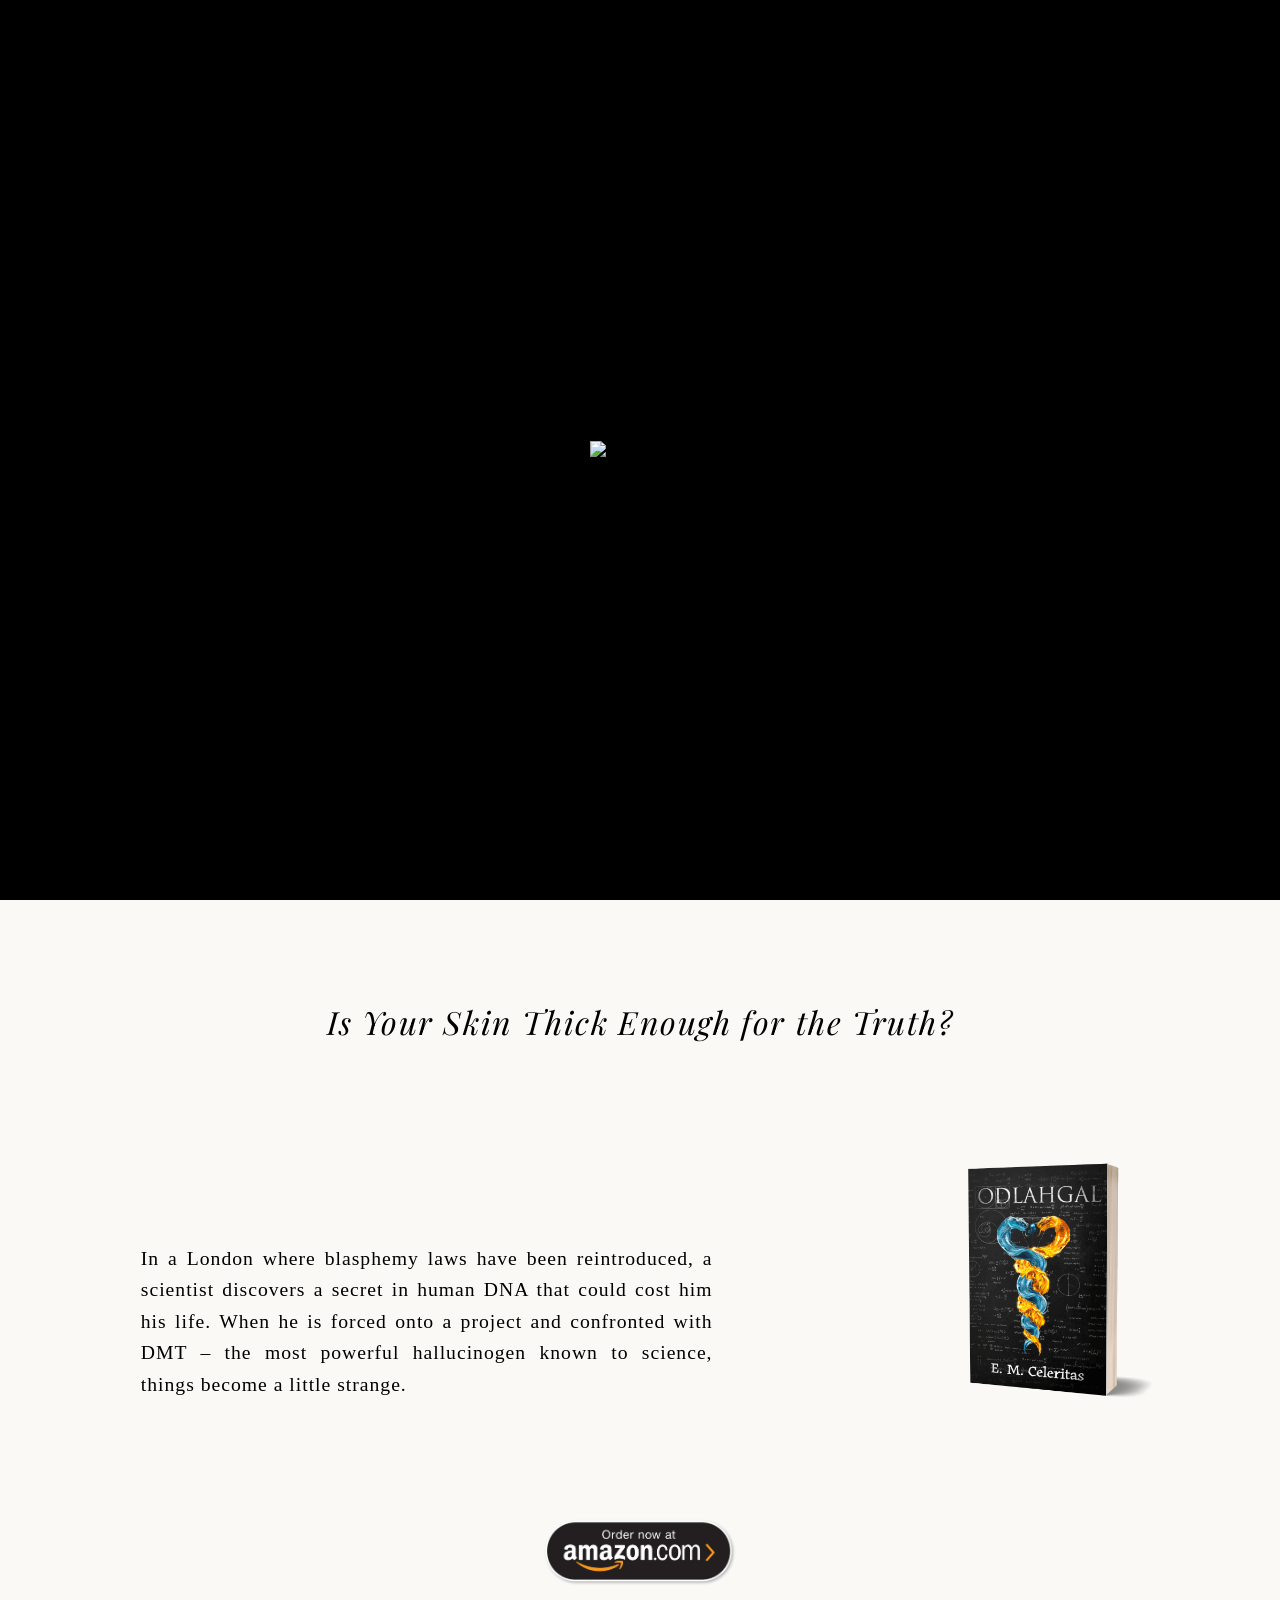
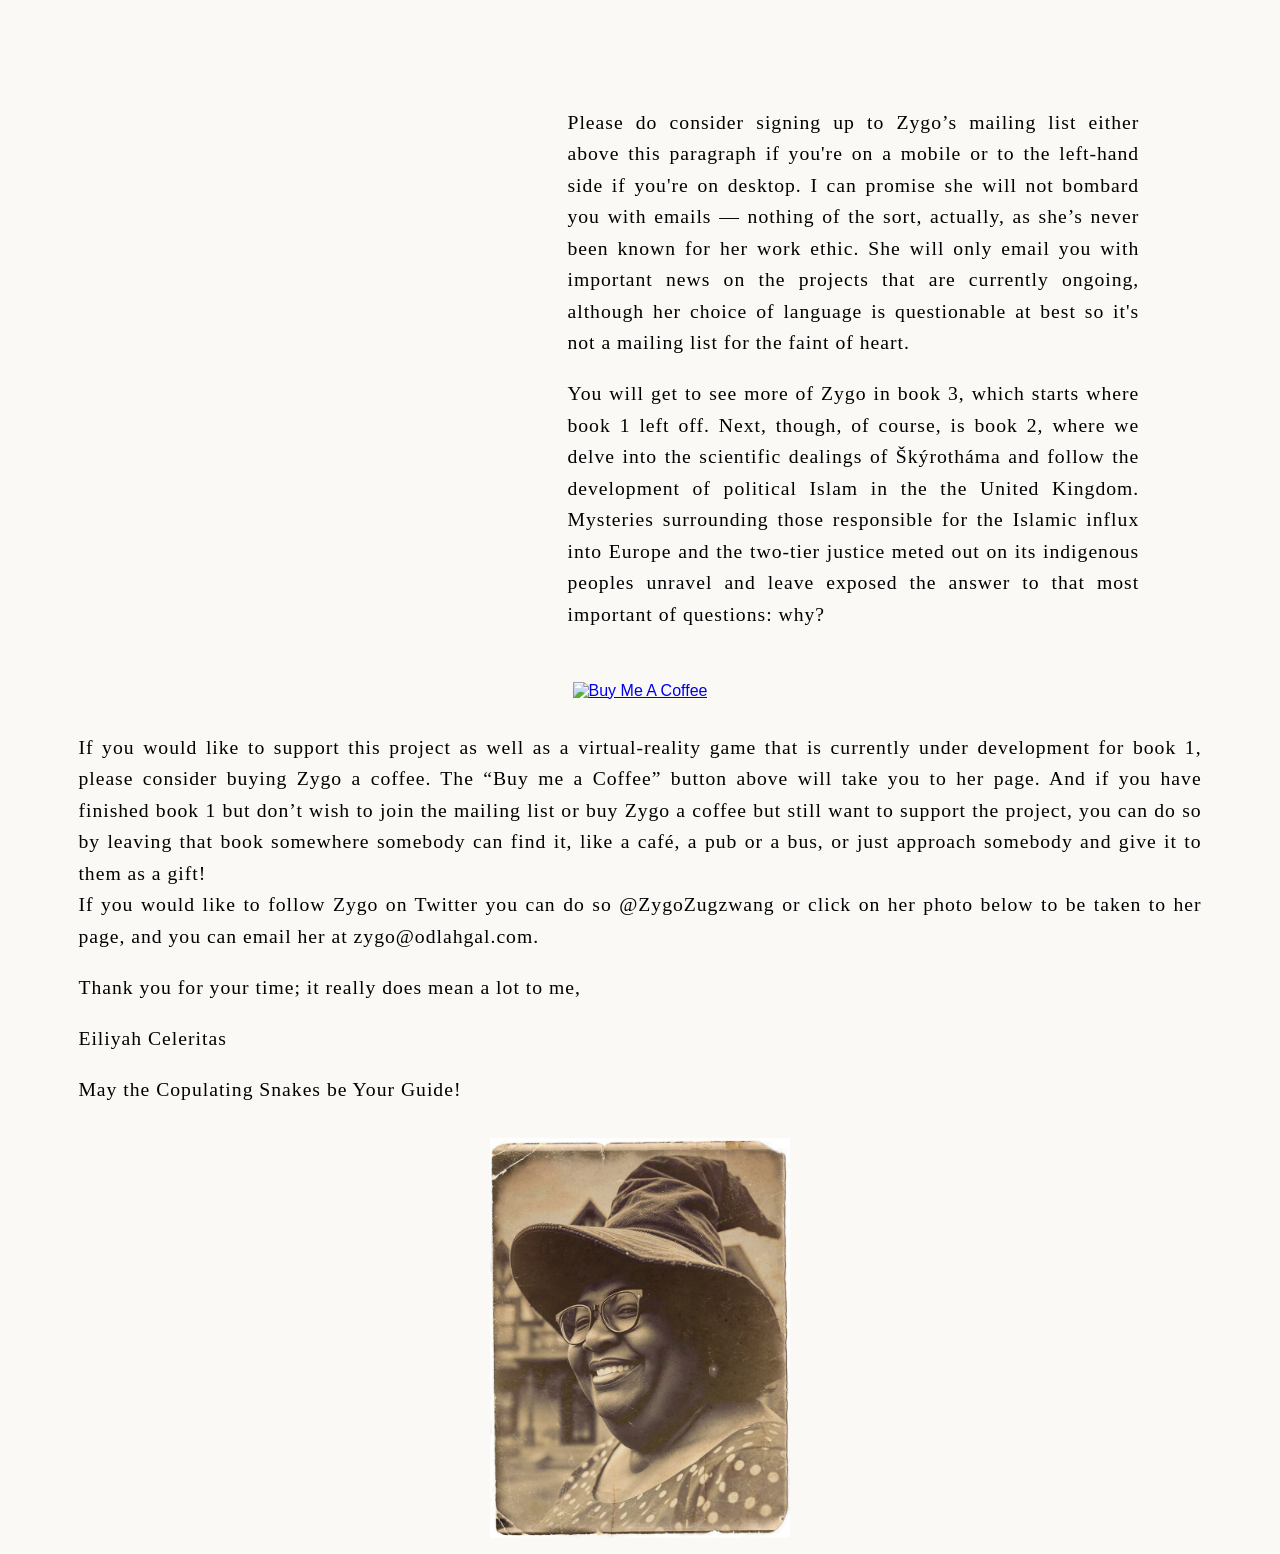
==== index.html @ 96e6cf15 "Update index.html" ====
<!DOCTYPE html>
<html lang="en">
<head>
  <meta charset="UTF-8" />
  <meta name="viewport" content="width=device-width, initial-scale=1.0" />
  <title>ODLAHGAL</title>
  <link rel="stylesheet" href="styles.css" />
  <link href="https://fonts.googleapis.com/css2?family=Playfair+Display:ital,wght@0,400;1,400&display=swap" rel="stylesheet">
  <!-- MailerLite Universal -->
<script>
    (function(w,d,e,u,f,l,n){w[f]=w[f]||function(){(w[f].q=w[f].q||[])
    .push(arguments);},l=d.createElement(e),l.async=1,l.src=u,
    n=d.getElementsByTagName(e)[0],n.parentNode.insertBefore(l,n);})
    (window,document,'script','https://assets.mailerlite.com/js/universal.js','ml');
    ml('account', '1563091');
</script>
<!-- End MailerLite Universal -->
</head>
<body>

  <!-- Book Cover Section -->
  <header class="book-cover-section">
    <img src="images/image1.png" class="book-cover" alt="Book Cover" />
  </header>

  <!-- Main Background Area -->
  <section class="main-background">

    <!-- Title -->
    <p class="section-title animate-top">Is Your Skin Thick Enough for the Truth?</p>

    <!-- Synopsis Section -->
    <div class="synopsis-section">
      <div class="synopsis-text animate-left">
        <p>In a London where blasphemy laws have been reintroduced, a scientist discovers a secret in human DNA that could cost him his life.
        When he is forced onto a project and confronted with DMT – the most powerful hallucinogen known to science, things become a little strange.</p>
      </div>

      <div class="synopsis-image animate-right">
        
          <img src="images/image2.png" alt="Supporting Image" />
       
      </div>
    </div>

    <div class="amazon">
        <a href="https://www.amazon.com/ODLAHGAL-Miss-Eiliyah-Maya-Celeritas/dp/106825470X/ref=sr_1_1?crid=2O4GK3ED2YPE4&dib=eyJ2IjoiMSJ9.LcYxb225gB4lOIDNDDFMxw.rrbngpw0Xexbm8KsTI7rAGvKppj5Na1hDKJwNu_OVZ0&dib_tag=se&keywords=Odlahgal&qid=1749382900&sprefix=odlahgal%2Caps%2C169&sr=8-1" target="_blank" rel="noopener noreferrer">
          <img src="images/amazon.png" alt="Supporting Image" />
        </a>
      </div>
    </div>

    <!-- Mailing List Section -->
    <div class="mailing-list-section">
      <div class="mailing-list-form animate-left">
        <div class="ml-wrapper">
          <div class="ml-embedded" data-form="tNunIt"></div>
        </div>
      </div>

      <div class="mailing-list-text animate-right">
        <p>Please do consider signing up to Zygo’s mailing list either above this paragraph if you're on a mobile or to the left-hand side if you're on desktop. I can promise she will not bombard you with emails — nothing of the sort, actually, as she’s never been known for her work ethic. She will only email you with important news on the projects that are currently ongoing, although her choice of language is questionable at best so it's not a mailing list for the faint of heart.</p>

        <p>You will get to see more of Zygo in book 3, which starts where book 1 left off. Next, though, of course, is book 2, where we delve into the scientific dealings of Škýrotháma and follow the development of political Islam in the the United Kingdom. Mysteries surrounding those responsible for the Islamic influx into Europe and the two-tier justice meted out on its indigenous peoples unravel and leave exposed the answer to that most important of questions: why?</p>
      </div>
    </div>

    <!-- Buy Me a Coffee Button -->
    <div class="bmc-button-container">
      <a href="https://www.buymeacoffee.com/Zygo.Zugzwang" target="_blank">
        <img
          src="https://cdn.buymeacoffee.com/buttons/v2/default-yellow.png"
          alt="Buy Me A Coffee"
          class="bmc-button"
        />
      </a>
    </div>

    <!-- Closing Speech -->
    <div class="closing-speech">
      <p>If you would like to support this project as well as a virtual-reality game that is currently under development for book 1, please consider buying Zygo a coffee. The “Buy me a Coffee” button above will take you to her page. And if you have finished book 1 but don’t wish to join the mailing list or buy Zygo a coffee but still want to support the project, you can do so by leaving that book somewhere somebody can find it, like a café, a pub or a bus, or just approach somebody and give it to them as a gift! <br>If you would like to follow Zygo on Twitter you can do so @ZygoZugzwang or click on her photo below to be taken to her page, and you can email her at zygo@odlahgal.com.</p>

      <p>Thank you for your time; it really does mean a lot to me,</p>

      <p>Eiliyah Celeritas</p>
      

      <p>May the Copulating Snakes be Your Guide!</p>
    </div>

    <!-- Twitter Image -->
    <div class="x-image animate-right">
      <a href="https://x.com/ZygoZugzwang" target="_blank" rel="noopener noreferrer">
        <img src="images/image4.jpg" alt="Zygo on Twitter" />
      </a>
    </div>

  </section>

  <script src="script.js"></script>
</body>
</html>
---- styles.css ----
/* === Base Reset and Layout Fixes === */
html, body {
  margin: 0;
  padding: 0;
  font-family: sans-serif;
  overflow-x: hidden;
  box-sizing: border-box;
}

*, *::before, *::after {
  box-sizing: inherit;
}

p {
  overflow-wrap: break-word;
  word-wrap: break-word;
}

/* === Book Cover Section === */
.book-cover-section {
  background-color: black;
  display: flex;
  justify-content: center;
  align-items: center;
  height: 100vh;
}

.book-cover {
  max-width: 100%;
  max-height: 100%;
  width: auto;
  height: auto;
}

/* === Main Background === */
.main-background {
  background-color: #FAF9F6;
  color: black;
  padding: 1rem;
}

/* === Section Title === */
.section-title {
  text-align: center;
  font-size: 2rem;
  margin-bottom: 2rem;
  font-family: 'Playfair Display', serif;
  font-style: italic;
  opacity: 0;
  transform: translateY(-40px);
  transition: all 0.8s ease-out;
}

/* === Synopsis Section === */
.synopsis-section {
  display: flex;
  flex-direction: column;
  gap: 1rem;
  font-family: "Baskerville", "Baskerville Old Face", serif;
}

.synopsis-text,
.synopsis-image {
  width: 100%;
  opacity: 0;
  transition: all 0.8s ease-out;
}

.synopsis-image img {
  width: 100%;
  height: auto;
  object-fit: contain;
  display: block;
  margin-bottom: 5rem;
}

@keyframes subtle-swell {
  0% { transform: scale(1); }
  50% { transform: scale(1.2); }
  100% { transform: scale(1); }
}

.amazon a img {
  display: block;
  margin: 0 auto;
  max-width: 200px;
  width: 100%;
  height: auto;
  animation: subtle-swell 2.5s ease-in-out infinite;
}

/* === Mailing List Section === */
.mailing-list-section {
  display: flex;
  flex-direction: column;
  gap: 1rem;
  font-family: "Baskerville", "Baskerville Old Face", serif;
  margin-top: 6rem;
}

.mailing-list-form,
.mailing-list-text {
  width: 100%;
  opacity: 0;
  transition: all 0.8s ease-out;
}

.ml-wrapper {
  width: 100%;
}

/* === Buy Me a Coffee Button === */
.bmc-button-container {
  margin: 2rem 0;
  text-align: center;
}

.bmc-button {
  max-width: 200px;
  width: 100%;
  height: auto;
}

/* === Closing Speech === */
.closing-speech {
  font-family: "Baskerville", "Baskerville Old Face", serif;
  margin-top: 2rem;
}

/* === Twitter Image === */
.x-image {
  opacity: 0;
  transition: all 0.8s ease-out;
  margin-top: 2rem;
}

p {
  text-align: justify;
}

.x-image img {
  width: 100%;
  max-width: 300px;
  height: auto;
  display: block;
  margin: 0 auto;
}

/* === Animation Classes === */
.animate-left {
  transform: translateX(-50px);
}

.animate-right {
  transform: translateX(50px);
}

.animate-top {
  transform: translateY(-40px);
}

.in-view {
  opacity: 1;
  transform: translate(0, 0);
}

@media screen and (max-width: 480px) {
  .section-title {
    font-size: 1.4rem;
    margin-bottom: 1rem;
  }

  p {
    font-size: 0.9rem;
    
  }

  .amazon a img {
    max-width: 150px;
  }
}

@media screen and (min-width: 768px) and (max-width: 1023px) {
  .synopsis-section,
  .mailing-list-section {
    flex-direction: row;
    align-items: flex-start;
  }

  .synopsis-text {
    flex: 2;
    padding-left: 10%;
    padding-right: 10%;
    margin-top: 1rem;
  }

  .synopsis-image {
    flex: 1;
    padding-right: 17%;
  }

  .mailing-list-form {
    flex: 1;
  }

  .mailing-list-text {
    flex: 2;
    padding-right: 2%;
  }

  .amazon a img {
  display: block;
  margin: 0 auto;
  max-width: 150px; /* Reasonable size */
  width: 50%;
  height: auto;
}

p {
  font-size: 0.93rem;
  line-height: 1.6;
    letter-spacing: 0.05em;
  }
  .section-title {
    font-size: 1.5rem;
    margin-bottom: 5rem;
    margin-top: 5rem;
  }

  .synopsis-image img {
  width: 170%;
  height: auto;
  object-fit: contain;
  display: block;
  margin-bottom: 5rem;
  
}

.closing-speech {
  margin-left: 2%;
  margin-right: 2%;
}
}

@media screen and (min-width: 1024px) and (max-width: 1439px) {
  .synopsis-section,
  .mailing-list-section {
    flex-direction: row;
    align-items: flex-start;
  }

  .synopsis-text {
    flex: 2;
    padding-left: 10%;
    padding-right: 10%;
    margin-top: 6rem;
  }

  .synopsis-image {
    flex: 1;
    padding-right: 10%;
  }

  .mailing-list-form {
    flex: 1;
    padding-left: 10%;
  }

  .mailing-list-text {
    flex: 2;
    padding-right: 10%;
    padding-left: 10%;
  }
  .amazon a img {
  display: block;
  margin: 0 auto;
  max-width: 13rem; /* Reasonable size */
  width: 50%;
  height: auto;
}

p {
  font-size: 1.23rem;
  line-height: 1.6;
  letter-spacing: 0.05em;
  }
  .section-title {
    font-size: 2rem;
    margin-bottom: 5rem;
    margin-top: 5rem;
  }

  .synopsis-image img {
  width: 140%;
  height: auto;
  object-fit: contain;
  display: block;
  margin-bottom: 5rem;
}
.bmc-button {
  max-width: 250px;
 
}
.closing-speech {
  margin-left: 5%;
  margin-right: 5%;
}

}

@media screen and (min-width: 1440px) and (max-width: 2559px) {
  .synopsis-section,
  .mailing-list-section {
    flex-direction: row;
    align-items: flex-start;
  }

  .synopsis-text {
    flex: 2;
    padding-left: 2%;
  }

  .synopsis-image {
    flex: 1;
  }

  .mailing-list-form {
    flex: 1;
  }

  .mailing-list-text {
    flex: 2;
    padding-right: 2%;
  }
  .amazon a img {
  display: block;
  margin: 0 auto;
  max-width: 16rem; /* Reasonable size */
  width: 50%;
  height: auto;
}

p {
  font-size: 2.47rem;
  }
  .section-title {
    font-size: 4rem;
    margin-bottom: 5rem;
    margin-top: 5rem;
  }

  .synopsis-image img {
  width: 140%;
  height: auto;
  object-fit: contain;
  display: block;
  margin-bottom: 5rem;
}
.bmc-button {
  max-width: 290px;
 
}
}

@media screen and (min-width: 2560px)  {
  .synopsis-section,
  .mailing-list-section {
    flex-direction: row;
    align-items: flex-start;
  }

  .synopsis-text {
    flex: 2;
    padding-left: 2%;
  }

  .synopsis-image {
    flex: 1;
    
  }

  .mailing-list-form {
    flex: 1;
  }

  .mailing-list-text {
    flex: 2;
    
  }
  .amazon a img {
  display: block;
  margin: 0 auto;
  max-width: 16rem; /* Reasonable size */
  width: 50%;
  height: auto;
}

p {
  font-size: 4.32rem;
  }
  .section-title {
    font-size: 7rem;
    margin-bottom: 5rem;
    margin-top: 5rem;
  }

  .synopsis-image img {
  width: 140%;
  height: auto;
  object-fit: contain;
  display: block;
  margin-bottom: 5rem;
}

.bmc-button {
  max-width: 290px;
 
}




}
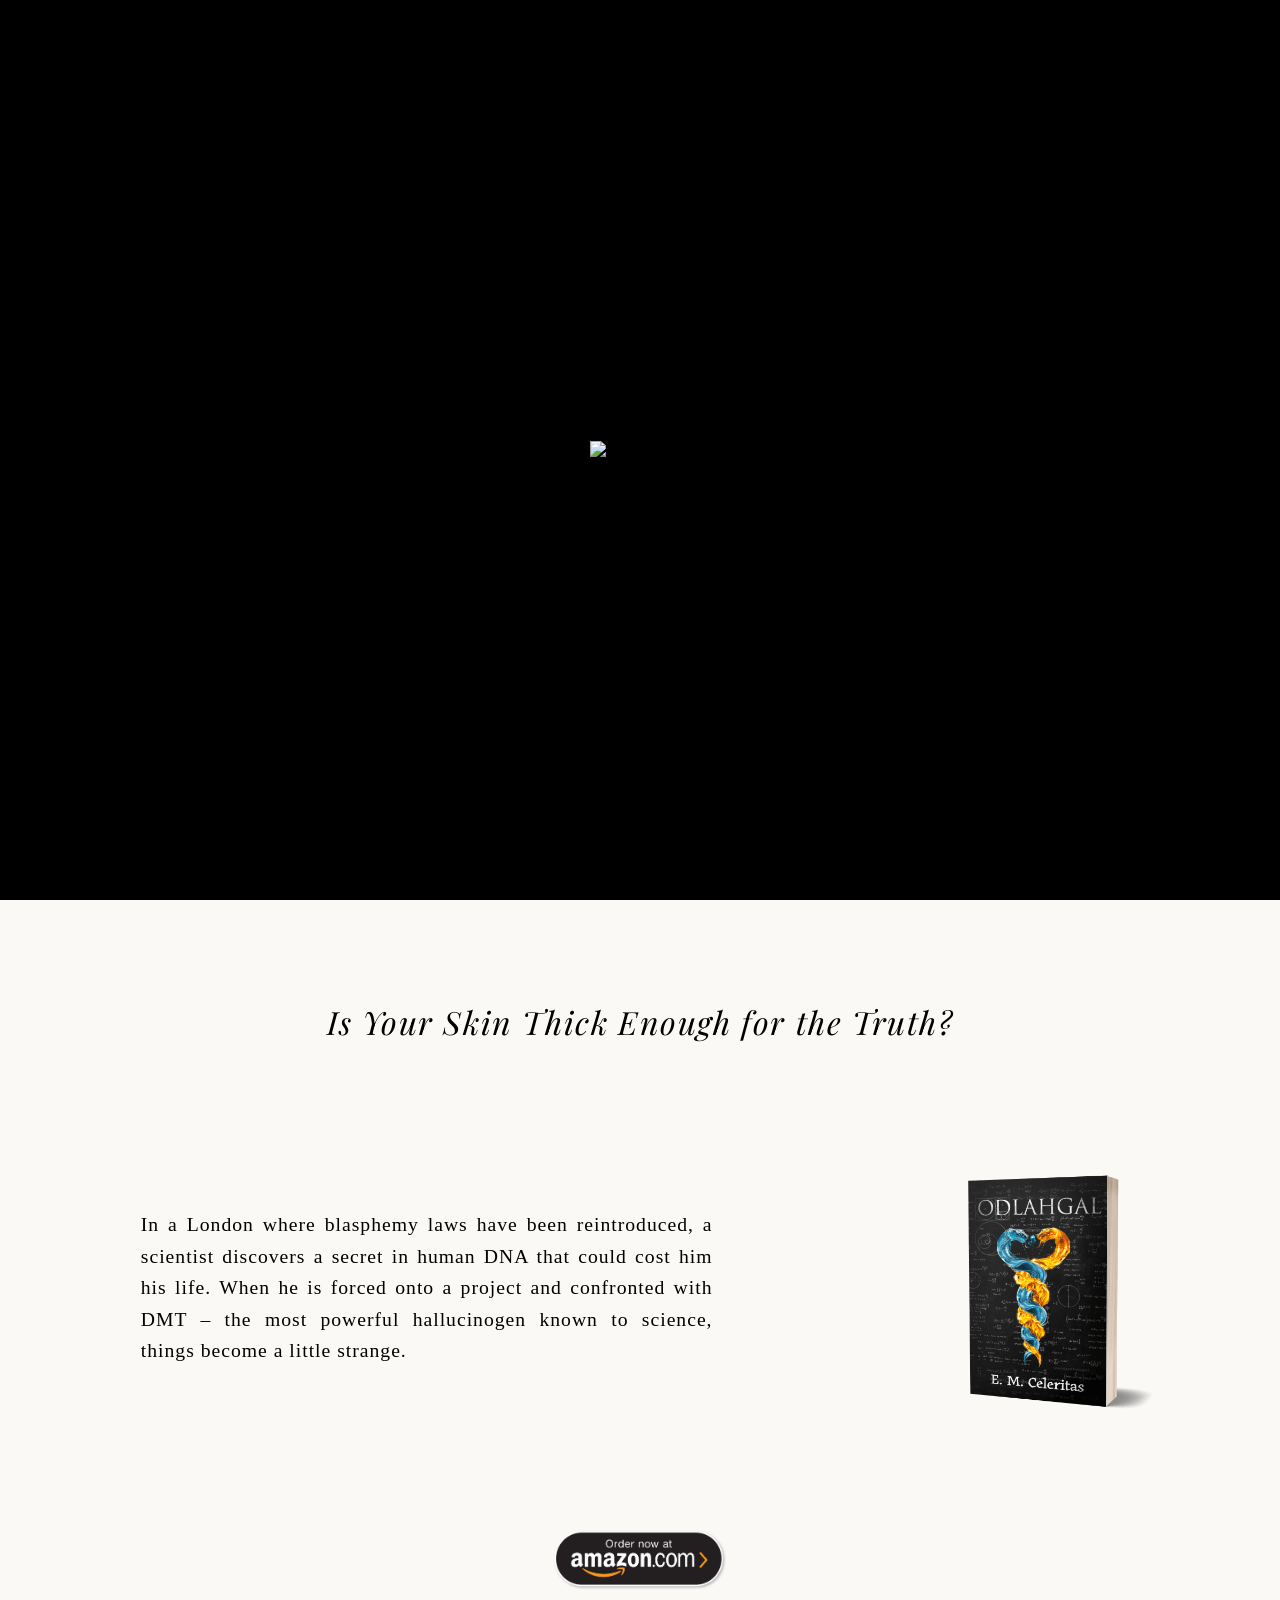
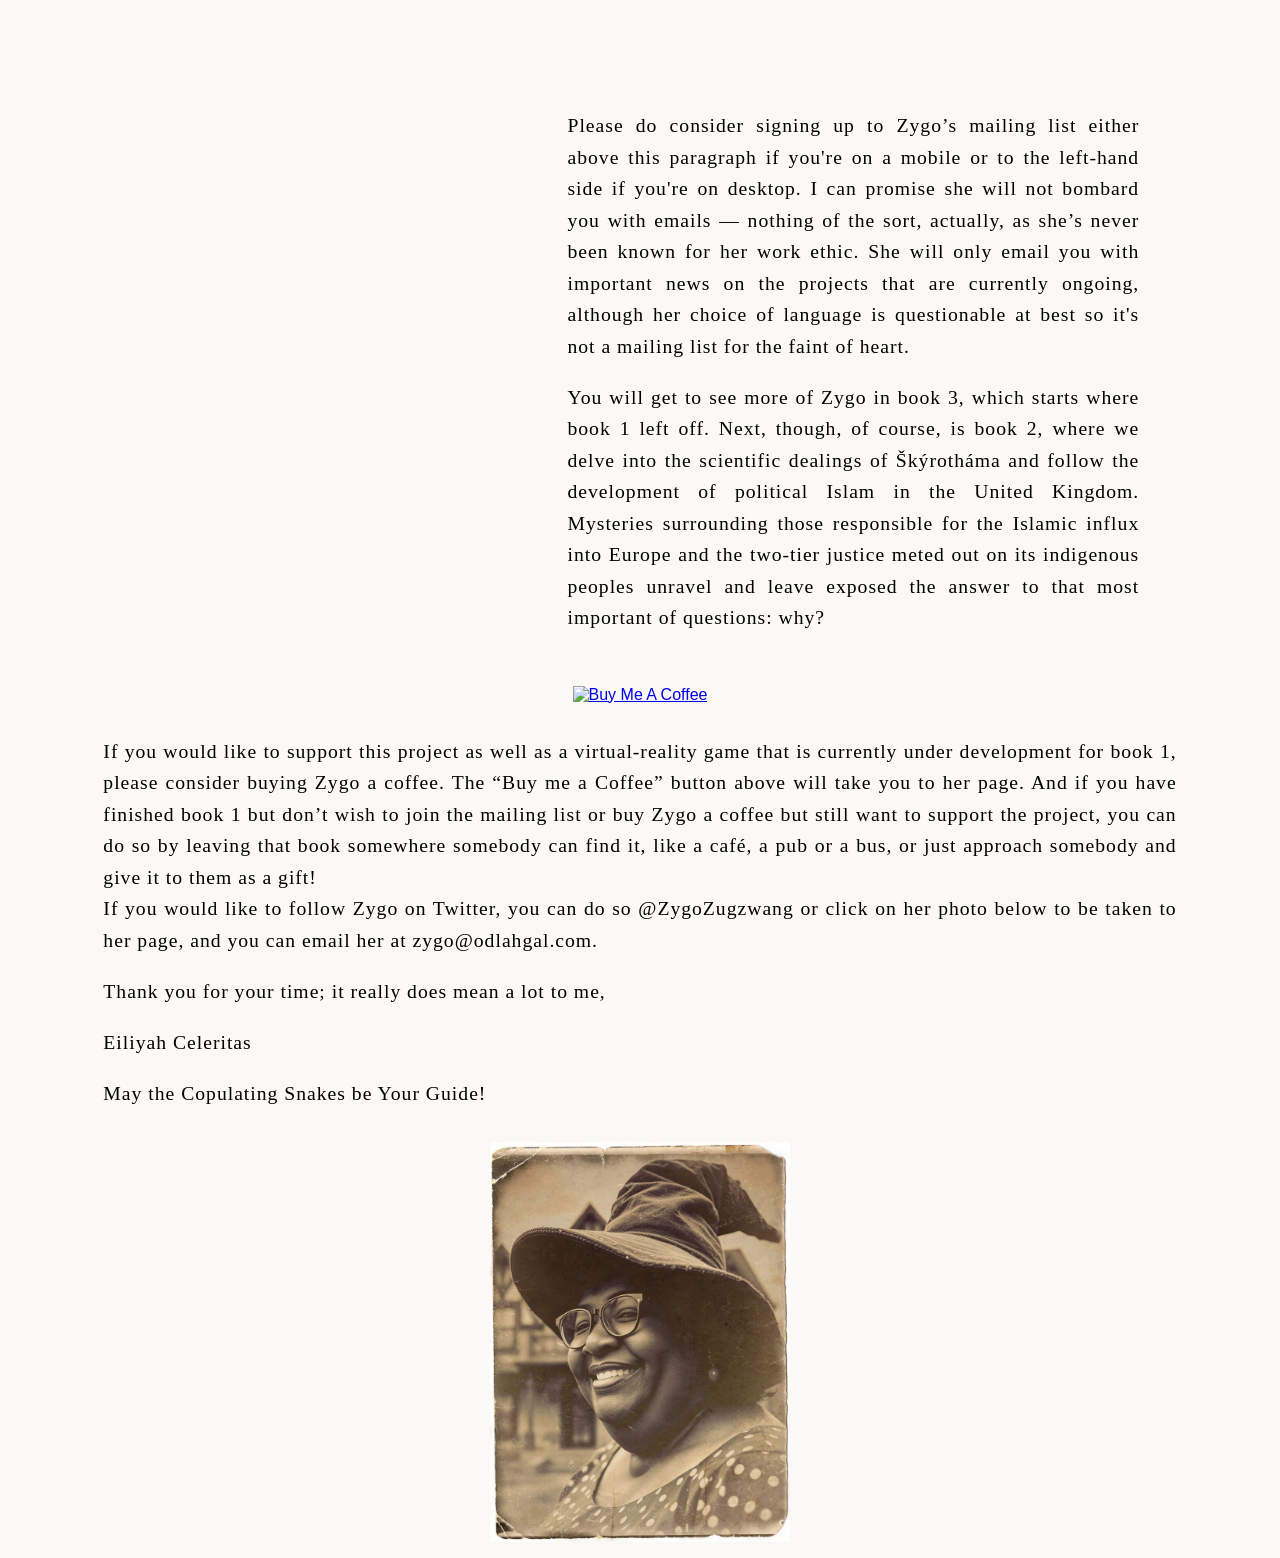
==== commit 3e3c44f3: "Update index.html" ====
--- a/index.html
+++ b/index.html
@@ -61,7 +61,7 @@
       <div class="mailing-list-text animate-right">
         <p>Please do consider signing up to Zygo’s mailing list either above this paragraph if you're on a mobile or to the left-hand side if you're on desktop. I can promise she will not bombard you with emails — nothing of the sort, actually, as she’s never been known for her work ethic. She will only email you with important news on the projects that are currently ongoing, although her choice of language is questionable at best so it's not a mailing list for the faint of heart.</p>
 
-        <p>You will get to see more of Zygo in book 3, which starts where book 1 left off. Next, though, of course, is book 2, where we delve into the scientific dealings of Škýrotháma and follow the development of political Islam in the the United Kingdom. Mysteries surrounding those responsible for the Islamic influx into Europe and the two-tier justice meted out on its indigenous peoples unravel and leave exposed the answer to that most important of questions: why?</p>
+        <p>You will get to see more of Zygo in book 3, which starts where book 1 left off. Next, though, of course, is book 2, where we delve into the scientific dealings of Škýrotháma and follow the development of political Islam in the United Kingdom. Mysteries surrounding those responsible for the Islamic influx into Europe and the two-tier justice meted out on its indigenous peoples unravel and leave exposed the answer to that most important of questions: why?</p>
       </div>
     </div>
 
@@ -78,7 +78,7 @@
 
     <!-- Closing Speech -->
     <div class="closing-speech">
-      <p>If you would like to support this project as well as a virtual-reality game that is currently under development for book 1, please consider buying Zygo a coffee. The “Buy me a Coffee” button above will take you to her page. And if you have finished book 1 but don’t wish to join the mailing list or buy Zygo a coffee but still want to support the project, you can do so by leaving that book somewhere somebody can find it, like a café, a pub or a bus, or just approach somebody and give it to them as a gift! <br>If you would like to follow Zygo on Twitter you can do so @ZygoZugzwang or click on her photo below to be taken to her page, and you can email her at zygo@odlahgal.com.</p>
+      <p>If you would like to support this project as well as a virtual-reality game that is currently under development for book 1, please consider buying Zygo a coffee. The “Buy me a Coffee” button above will take you to her page. And if you have finished book 1 but don’t wish to join the mailing list or buy Zygo a coffee but still want to support the project, you can do so by leaving that book somewhere somebody can find it, like a café, a pub or a bus, or just approach somebody and give it to them as a gift! <br>If you would like to follow Zygo on Twitter, you can do so @ZygoZugzwang or click on her photo below to be taken to her page, and you can email her at zygo@odlahgal.com.</p>
 
       <p>Thank you for your time; it really does mean a lot to me,</p>
 
--- a/styles.css
+++ b/styles.css
@@ -67,11 +67,13 @@
 }
 
 .synopsis-image img {
-  width: 100%;
-  height: auto;
-  object-fit: contain;
-  display: block;
-  margin-bottom: 5rem;
+  width: 60%;
+  height: auto;
+  margin: auto;
+  object-fit: contain;
+  display: block;
+  margin-bottom: 5rem;
+  margin-top: 4%;
 }
 
 @keyframes subtle-swell {
@@ -83,8 +85,7 @@
 .amazon a img {
   display: block;
   margin: 0 auto;
-  max-width: 200px;
-  width: 100%;
+  width: 70%;
   height: auto;
   animation: subtle-swell 2.5s ease-in-out infinite;
 }
@@ -104,9 +105,15 @@
   opacity: 0;
   transition: all 0.8s ease-out;
 }
+.mailing-list-text {
+  padding-left: 2%;
+  padding-right: 2%;
+}
 
 .ml-wrapper {
   width: 100%;
+  margin: auto;
+
 }
 
 /* === Buy Me a Coffee Button === */
@@ -116,8 +123,8 @@
 }
 
 .bmc-button {
-  max-width: 200px;
-  width: 100%;
+ 
+  width: 45%;
   height: auto;
 }
 
@@ -125,6 +132,8 @@
 .closing-speech {
   font-family: "Baskerville", "Baskerville Old Face", serif;
   margin-top: 2rem;
+  padding-left: 2%;
+  padding-right: 2%;
 }
 
 /* === Twitter Image === */
@@ -164,20 +173,148 @@
   transform: translate(0, 0);
 }
 
-@media screen and (max-width: 480px) {
+@media screen and (max-width: 320px) {
+  .section-title {
+    font-size: 1.5rem;
+    margin-bottom: 1rem;
+  }
+  .synopsis-text {
+    padding-left: 10%;
+    padding-right: 10%;
+    margin-top: 1rem;
+  }
+
+  .ml-wrapper {
+  width: 70%;
+  margin-right: 25%;
+  }
+
+  .synopsis-image img {
+  width: 90%;
+  height: auto;
+  margin: auto;
+  object-fit: contain;
+  display: block;
+  margin-bottom: 5rem;
+  margin-top: 4%;
+}
+
+
+  p {
+    font-size: 0.9rem;
+    line-height: 1.6;
+    letter-spacing: 0.05em;
+    
+  }
+
+  .amazon a img {
+    max-width: 110px;
+  }
+  .x-image img {
+  width: 50%;
+  max-width: 300px;
+  height: auto;
+  display: block;
+  margin: 0 auto;
+}
+}
+
+@media screen and (max-width: 375px) and (min-width: 321px) {
   .section-title {
     font-size: 1.4rem;
     margin-bottom: 1rem;
   }
+  .synopsis-text {
+    padding-left: 10%;
+    padding-right: 10%;
+    margin-top: 1rem;
+  }
+  .synopsis-image img {
+  width: 95%;
+  height: auto;
+  margin: auto;
+  object-fit: contain;
+  display: block;
+  margin-bottom: 5rem;
+  margin-top: 4%;
+}
+
 
   p {
-    font-size: 0.9rem;
+    font-size: .95rem;
+    line-height: 1.6;
+    letter-spacing: 0.05em;
     
   }
 
   .amazon a img {
-    max-width: 150px;
-  }
+    max-width: 140px;
+  }
+  .x-image img {
+  width: 50%;
+  max-width: 300px;
+  height: auto;
+  display: block;
+  margin: 0 auto;
+}
+.ml-wrapper {
+  width: 70%;
+  margin-right: 18%;
+  
+
+  
+
+}
+}
+
+
+
+@media screen and (max-width: 480px) and (min-width: 376px) {
+  .section-title {
+    font-size: 1.6rem;
+    margin-bottom: 1rem;
+  }
+  .synopsis-text {
+    padding-left: 10%;
+    padding-right: 10%;
+    margin-top: 1rem;
+  }
+  .synopsis-image img {
+  width: 75%;
+  height: auto;
+  margin: auto;
+  object-fit: contain;
+  display: block;
+  margin-bottom: 5rem;
+  margin-top: 4%;
+}
+
+
+  p {
+    font-size: 1rem;
+    line-height: 1.6;
+    letter-spacing: 0.05em;
+    
+  }
+
+  .amazon a img {
+    max-width: 130px;
+  }
+  .x-image img {
+  width: 50%;
+  max-width: 300px;
+  height: auto;
+  display: block;
+  margin: 0 auto;
+}
+.ml-wrapper {
+  width: 70%;
+  margin-right: 15%;
+  
+
+  
+
+}
 }
 
 @media screen and (min-width: 768px) and (max-width: 1023px) {
@@ -253,7 +390,7 @@
     flex: 2;
     padding-left: 10%;
     padding-right: 10%;
-    margin-top: 6rem;
+    margin-top: 5%;
   }
 
   .synopsis-image {
@@ -274,8 +411,8 @@
   .amazon a img {
   display: block;
   margin: 0 auto;
-  max-width: 13rem; /* Reasonable size */
-  width: 50%;
+ /* Reasonable size */
+  width: 15%;
   height: auto;
 }
 
@@ -298,7 +435,7 @@
   margin-bottom: 5rem;
 }
 .bmc-button {
-  max-width: 250px;
+  max-width: 200px;
  
 }
 .closing-speech {
@@ -317,20 +454,26 @@
 
   .synopsis-text {
     flex: 2;
-    padding-left: 2%;
+    padding-left: 10%;
+    padding-right: 10%;
+    padding-top: 1%;
   }
 
   .synopsis-image {
     flex: 1;
+    padding-right: 10%;
   }
 
   .mailing-list-form {
     flex: 1;
+    padding-left: 10%;
+    padding-top: 3%;
   }
 
   .mailing-list-text {
     flex: 2;
-    padding-right: 2%;
+    padding-right: 10%;
+    padding-left: 10%;
   }
   .amazon a img {
   display: block;
@@ -341,11 +484,13 @@
 }
 
 p {
-  font-size: 2.47rem;
-  }
-  .section-title {
-    font-size: 4rem;
-    margin-bottom: 5rem;
+  font-size: 1.78rem;
+  line-height: 1.6;
+  letter-spacing: 0.05em;
+  }
+  .section-title {
+    font-size: 3rem;
+    margin-bottom: 6rem;
     margin-top: 5rem;
   }
 
@@ -360,7 +505,13 @@
   max-width: 290px;
  
 }
-}
+.closing-speech {
+  margin-left: 5%;
+  margin-right: 5%;
+}
+}
+
+
 
 @media screen and (min-width: 2560px)  {
   .synopsis-section,
@@ -371,41 +522,49 @@
 
   .synopsis-text {
     flex: 2;
-    padding-left: 2%;
+    padding-left: 10%;
+    padding-right: 10%;
   }
 
   .synopsis-image {
     flex: 1;
+    padding-right: 10%;
+  }
+
+  .mailing-list-form {
+    flex: 1;
+    padding-right: 12%;
+    padding-top: 4%;
+  }
+
+  .mailing-list-text {
+    flex: 2;
+    padding-right: 10%;
     
   }
-
-  .mailing-list-form {
-    flex: 1;
-  }
-
-  .mailing-list-text {
-    flex: 2;
-    
-  }
-  .amazon a img {
-  display: block;
-  margin: 0 auto;
-  max-width: 16rem; /* Reasonable size */
-  width: 50%;
-  height: auto;
+  .amazon a img {
+  display: block;
+  margin: 0 auto;
+  max-width: 15%; /* Reasonable size */
+  
+ 
 }
 
 p {
-  font-size: 4.32rem;
-  }
-  .section-title {
-    font-size: 7rem;
+  font-size: 2.97rem;
+  line-height: 1.6;
+  letter-spacing: 0.05em;
+  
+  }
+  .section-title {
+    font-size: 5rem;
     margin-bottom: 5rem;
-    margin-top: 5rem;
-  }
-
-  .synopsis-image img {
-  width: 140%;
+    margin-top: 10%;
+    margin-bottom: 10%;
+  }
+
+  .synopsis-image img {
+  width: 120%;
   height: auto;
   object-fit: contain;
   display: block;
@@ -413,12 +572,12 @@
 }
 
 .bmc-button {
-  max-width: 290px;
+  max-width: 16%;
  
 }
-
-
-
-
-}
-
+.closing-speech {
+  margin-left: 5%;
+  margin-right: 5%;
+}
+}
+
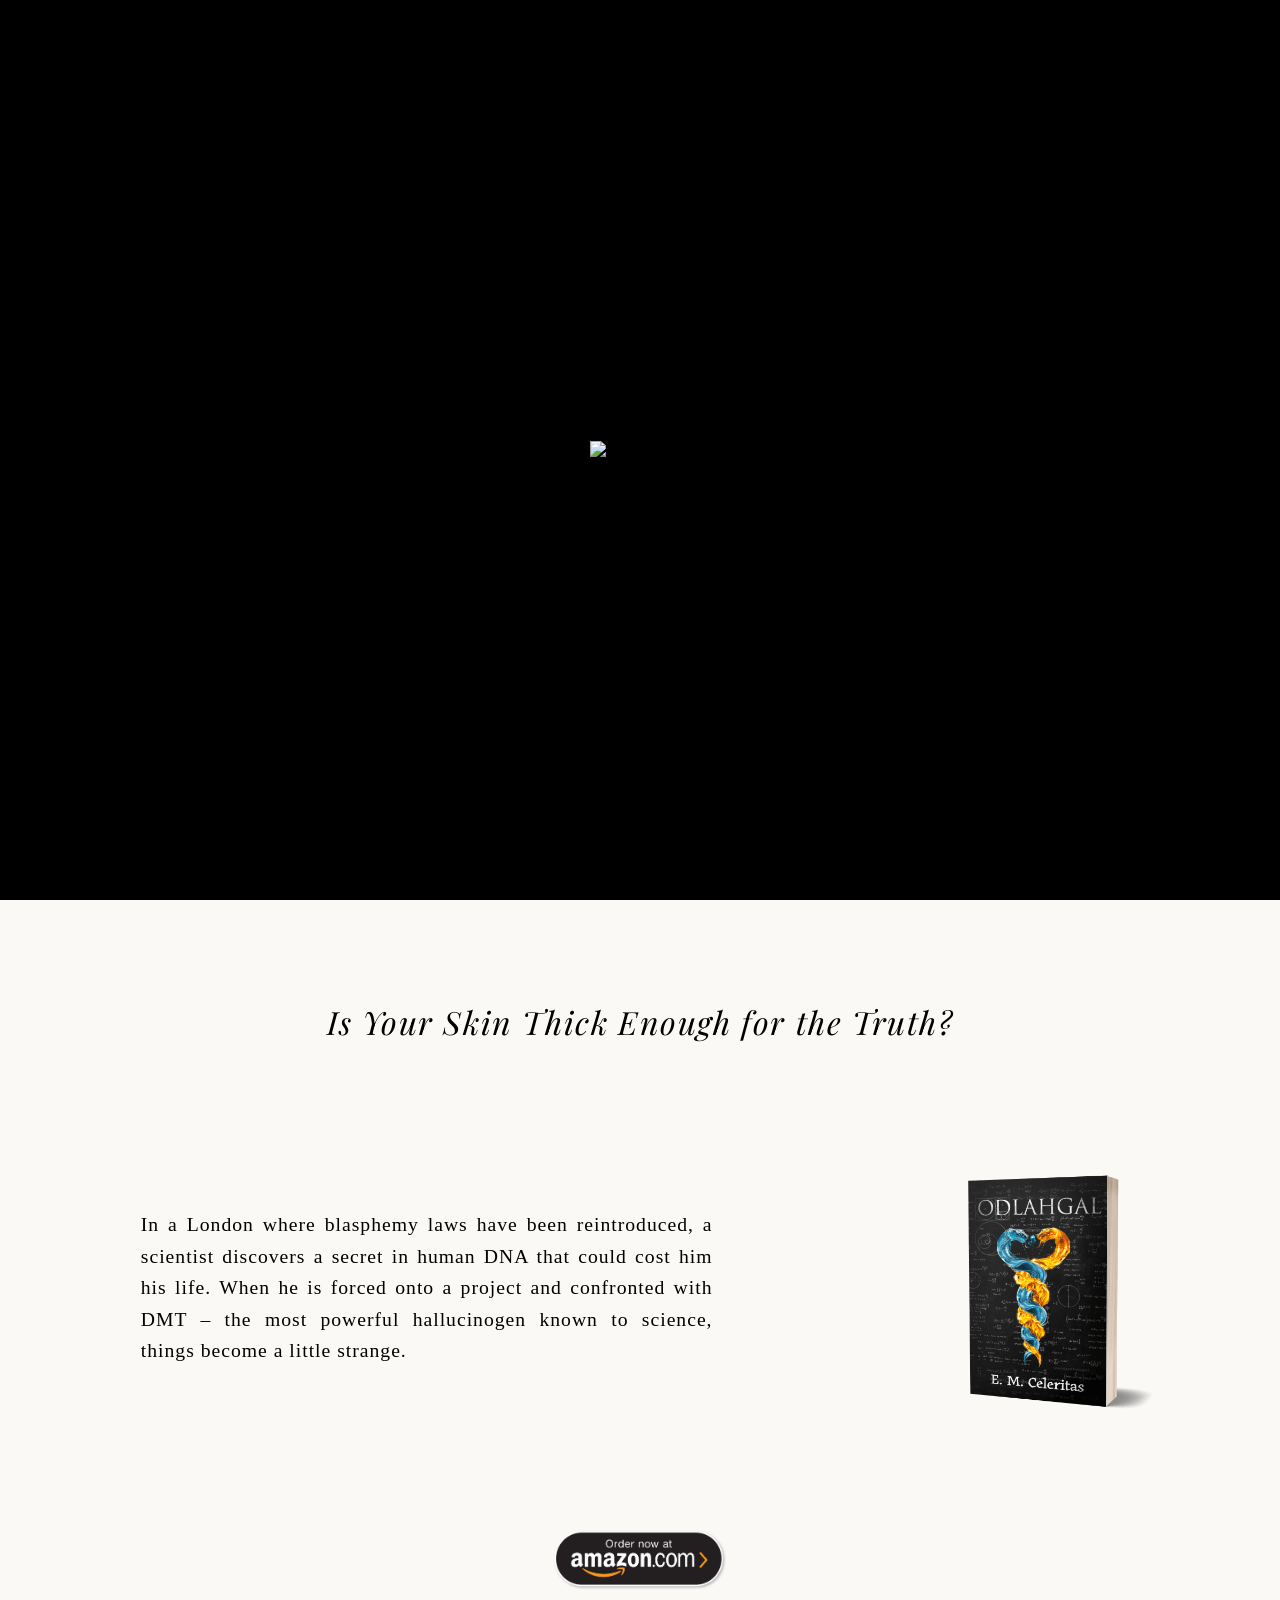
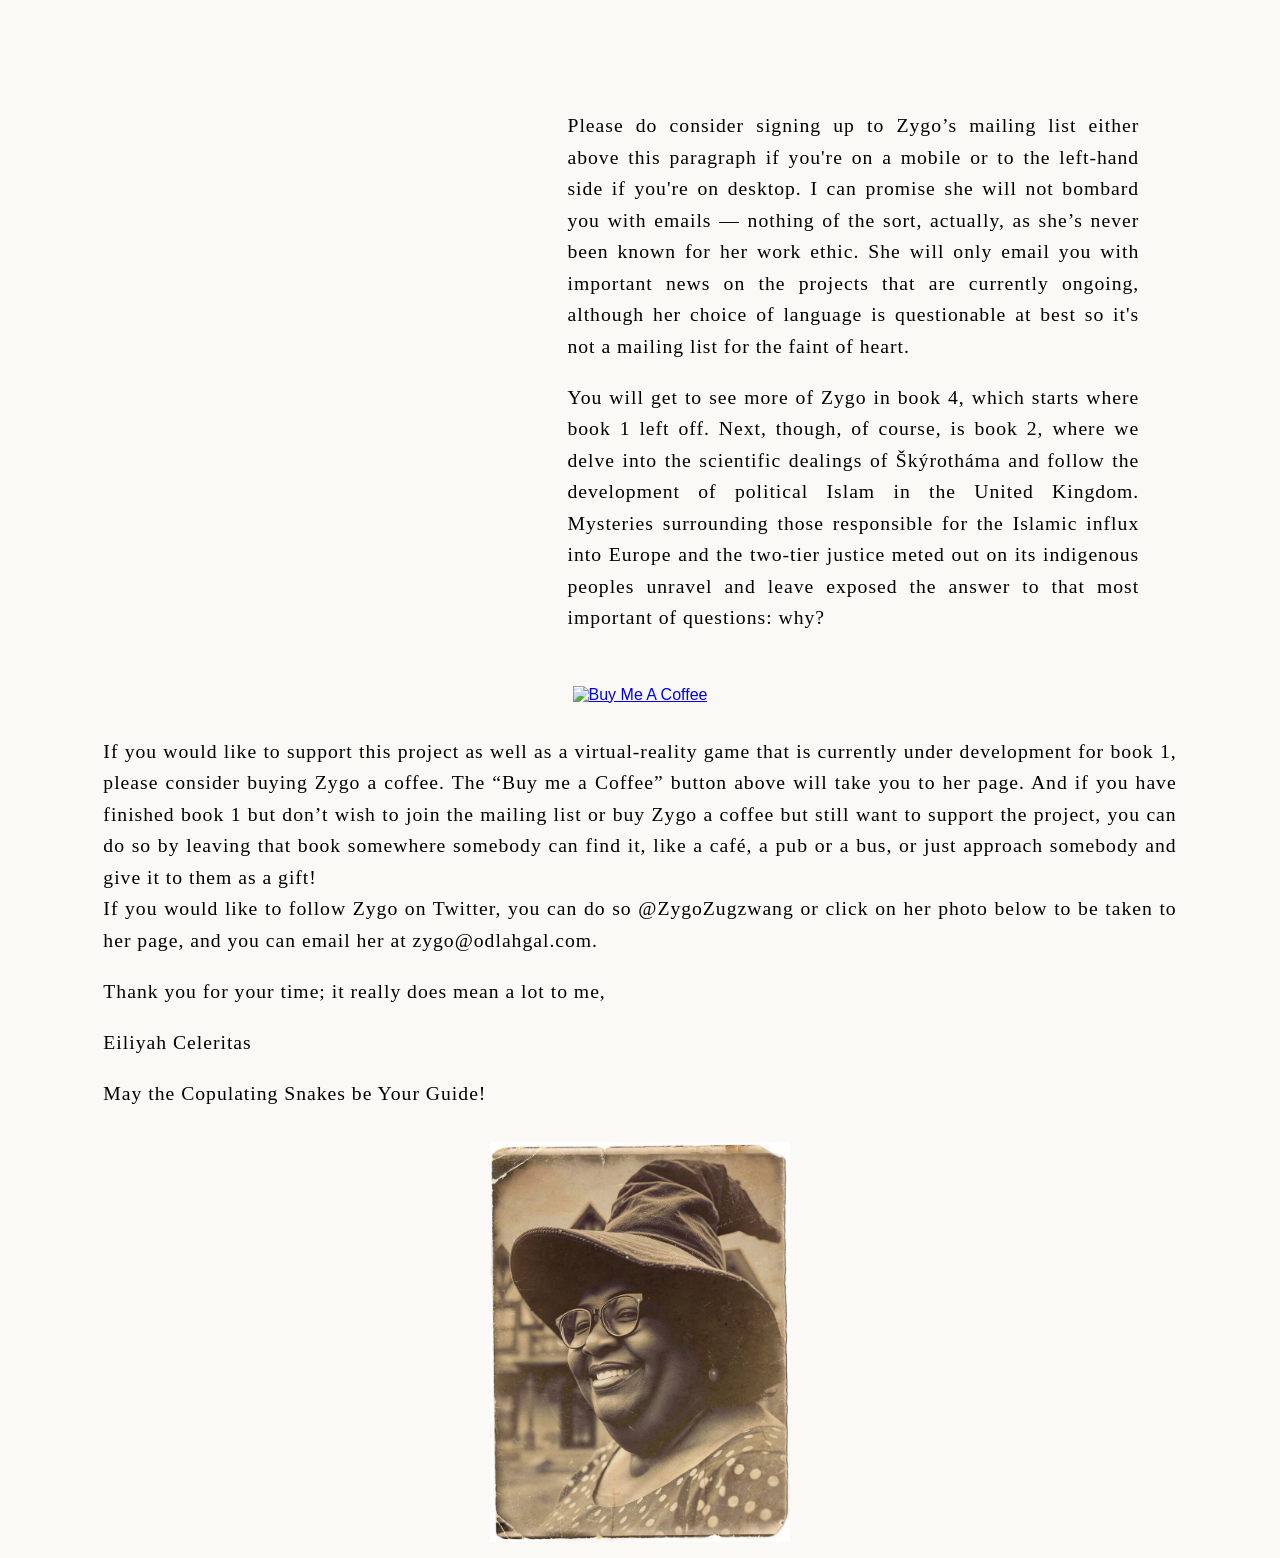
==== commit e720a24c: "Update index.html" ====
--- a/index.html
+++ b/index.html
@@ -61,7 +61,7 @@
       <div class="mailing-list-text animate-right">
         <p>Please do consider signing up to Zygo’s mailing list either above this paragraph if you're on a mobile or to the left-hand side if you're on desktop. I can promise she will not bombard you with emails — nothing of the sort, actually, as she’s never been known for her work ethic. She will only email you with important news on the projects that are currently ongoing, although her choice of language is questionable at best so it's not a mailing list for the faint of heart.</p>
 
-        <p>You will get to see more of Zygo in book 3, which starts where book 1 left off. Next, though, of course, is book 2, where we delve into the scientific dealings of Škýrotháma and follow the development of political Islam in the United Kingdom. Mysteries surrounding those responsible for the Islamic influx into Europe and the two-tier justice meted out on its indigenous peoples unravel and leave exposed the answer to that most important of questions: why?</p>
+        <p>You will get to see more of Zygo in book 4, which starts where book 1 left off. Next, though, of course, is book 2, where we delve into the scientific dealings of Škýrotháma and follow the development of political Islam in the United Kingdom. Mysteries surrounding those responsible for the Islamic influx into Europe and the two-tier justice meted out on its indigenous peoples unravel and leave exposed the answer to that most important of questions: why?</p>
       </div>
     </div>
 
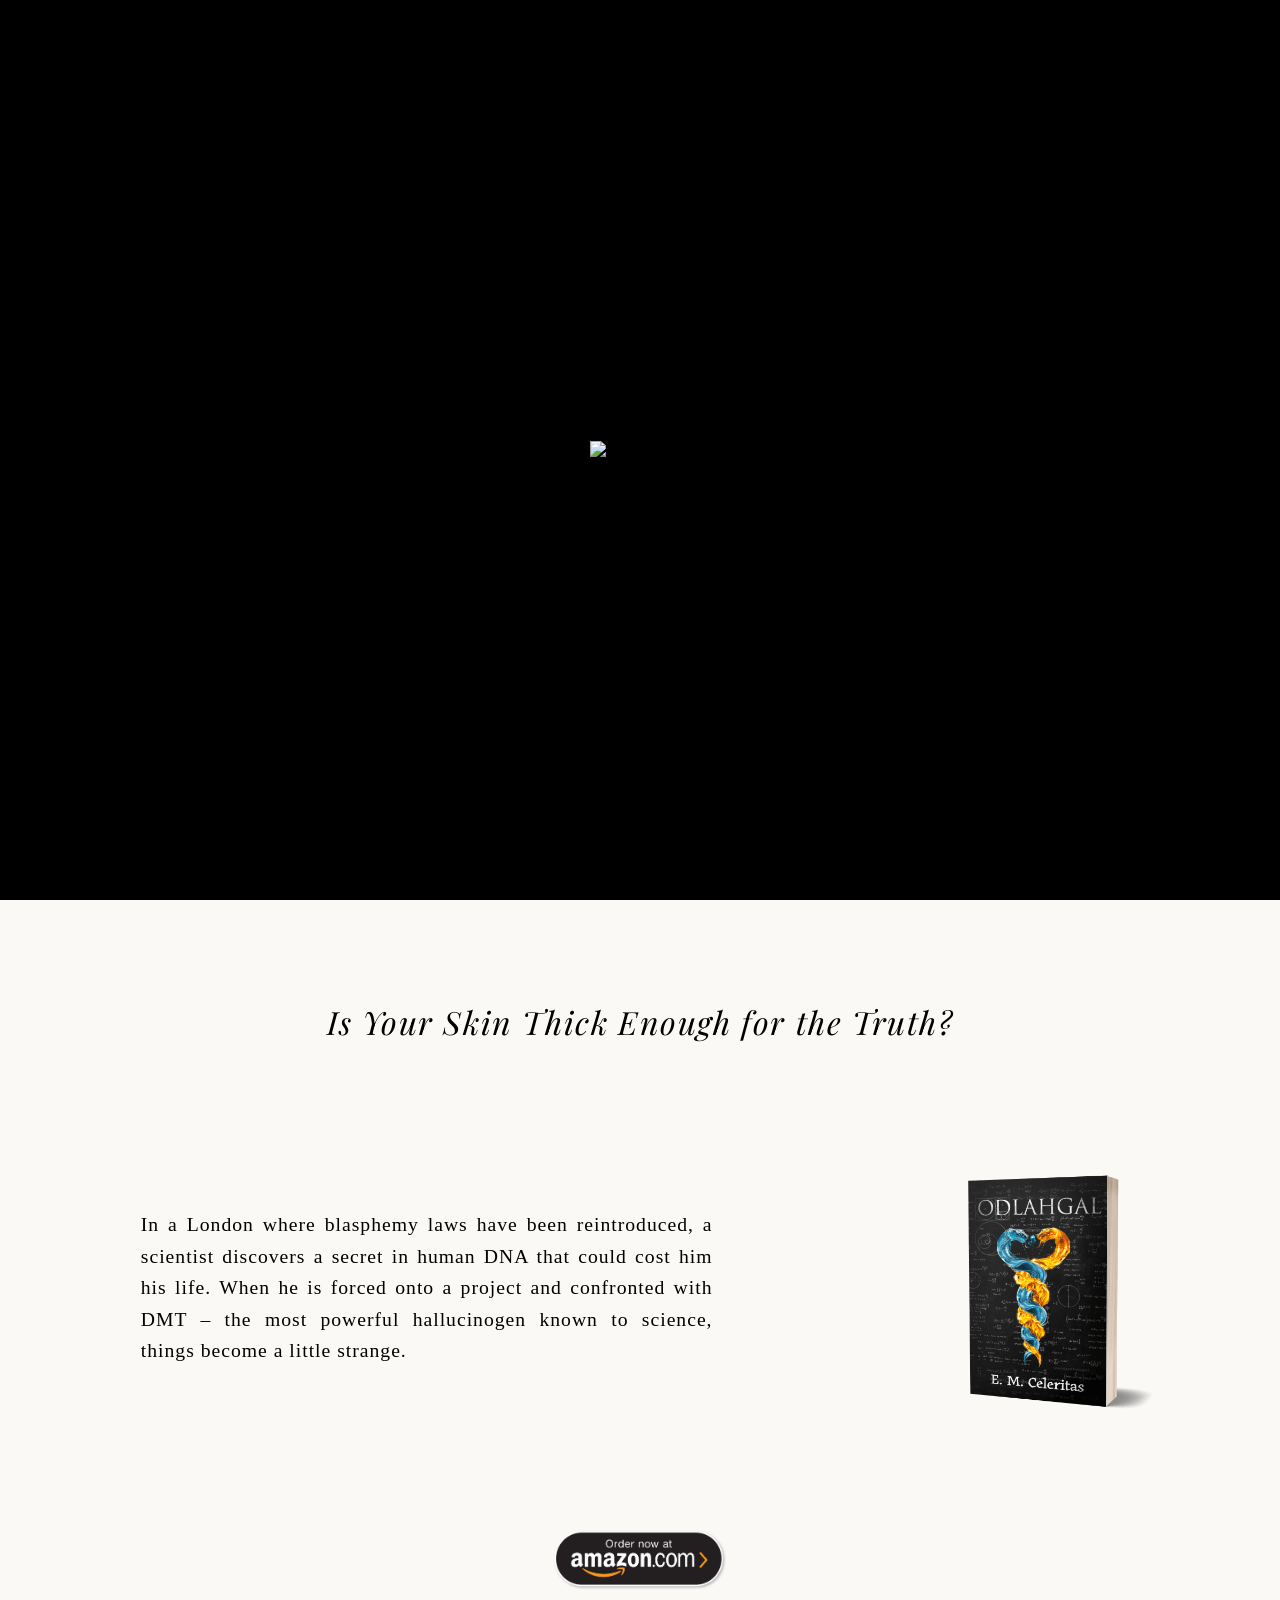
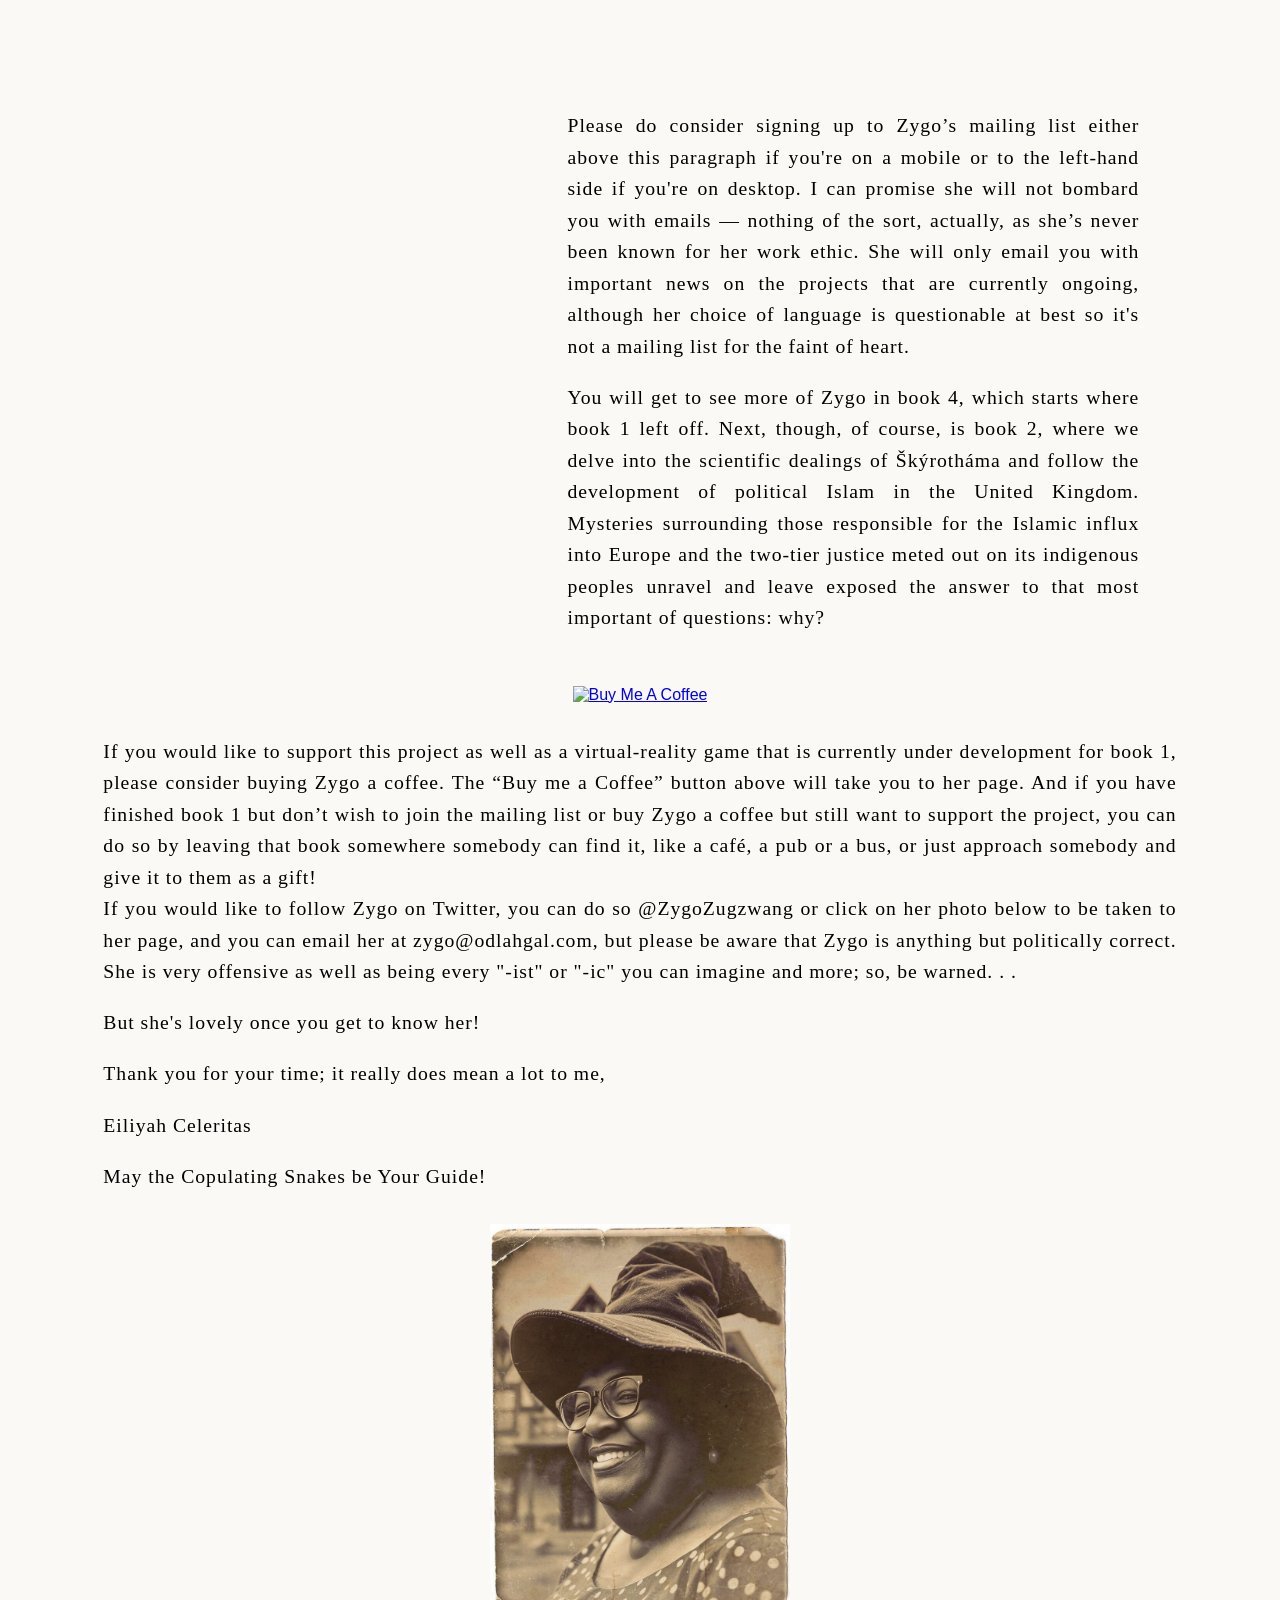
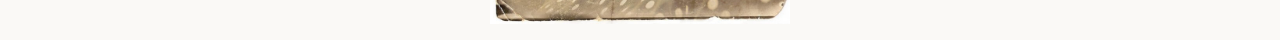
==== commit 75f55c9f: "Update index.html" ====
--- a/index.html
+++ b/index.html
@@ -44,7 +44,7 @@
     </div>
 
     <div class="amazon">
-        <a href="https://www.amazon.com/ODLAHGAL-Miss-Eiliyah-Maya-Celeritas/dp/106825470X/ref=sr_1_1?crid=2O4GK3ED2YPE4&dib=eyJ2IjoiMSJ9.LcYxb225gB4lOIDNDDFMxw.rrbngpw0Xexbm8KsTI7rAGvKppj5Na1hDKJwNu_OVZ0&dib_tag=se&keywords=Odlahgal&qid=1749382900&sprefix=odlahgal%2Caps%2C169&sr=8-1" target="_blank" rel="noopener noreferrer">
+        <a href="https://www.amazon.co.uk/ODLAHGAL-Eiliyah-Celeritas-ebook/dp/B0FGV63M94/" target="_blank" rel="noopener noreferrer">
           <img src="images/amazon.png" alt="Supporting Image" />
         </a>
       </div>
@@ -78,8 +78,8 @@
 
     <!-- Closing Speech -->
     <div class="closing-speech">
-      <p>If you would like to support this project as well as a virtual-reality game that is currently under development for book 1, please consider buying Zygo a coffee. The “Buy me a Coffee” button above will take you to her page. And if you have finished book 1 but don’t wish to join the mailing list or buy Zygo a coffee but still want to support the project, you can do so by leaving that book somewhere somebody can find it, like a café, a pub or a bus, or just approach somebody and give it to them as a gift! <br>If you would like to follow Zygo on Twitter, you can do so @ZygoZugzwang or click on her photo below to be taken to her page, and you can email her at zygo@odlahgal.com.</p>
-
+      <p>If you would like to support this project as well as a virtual-reality game that is currently under development for book 1, please consider buying Zygo a coffee. The “Buy me a Coffee” button above will take you to her page. And if you have finished book 1 but don’t wish to join the mailing list or buy Zygo a coffee but still want to support the project, you can do so by leaving that book somewhere somebody can find it, like a café, a pub or a bus, or just approach somebody and give it to them as a gift! <br>If you would like to follow Zygo on Twitter, you can do so @ZygoZugzwang or click on her photo below to be taken to her page, and you can email her at zygo@odlahgal.com, but please be aware that Zygo is anything but politically correct. She is very offensive as well as being every "-ist" or "-ic" you can imagine and more; so, be warned. . .</p>
+      <p>But she's lovely once you get to know her!</p>
       <p>Thank you for your time; it really does mean a lot to me,</p>
 
       <p>Eiliyah Celeritas</p>
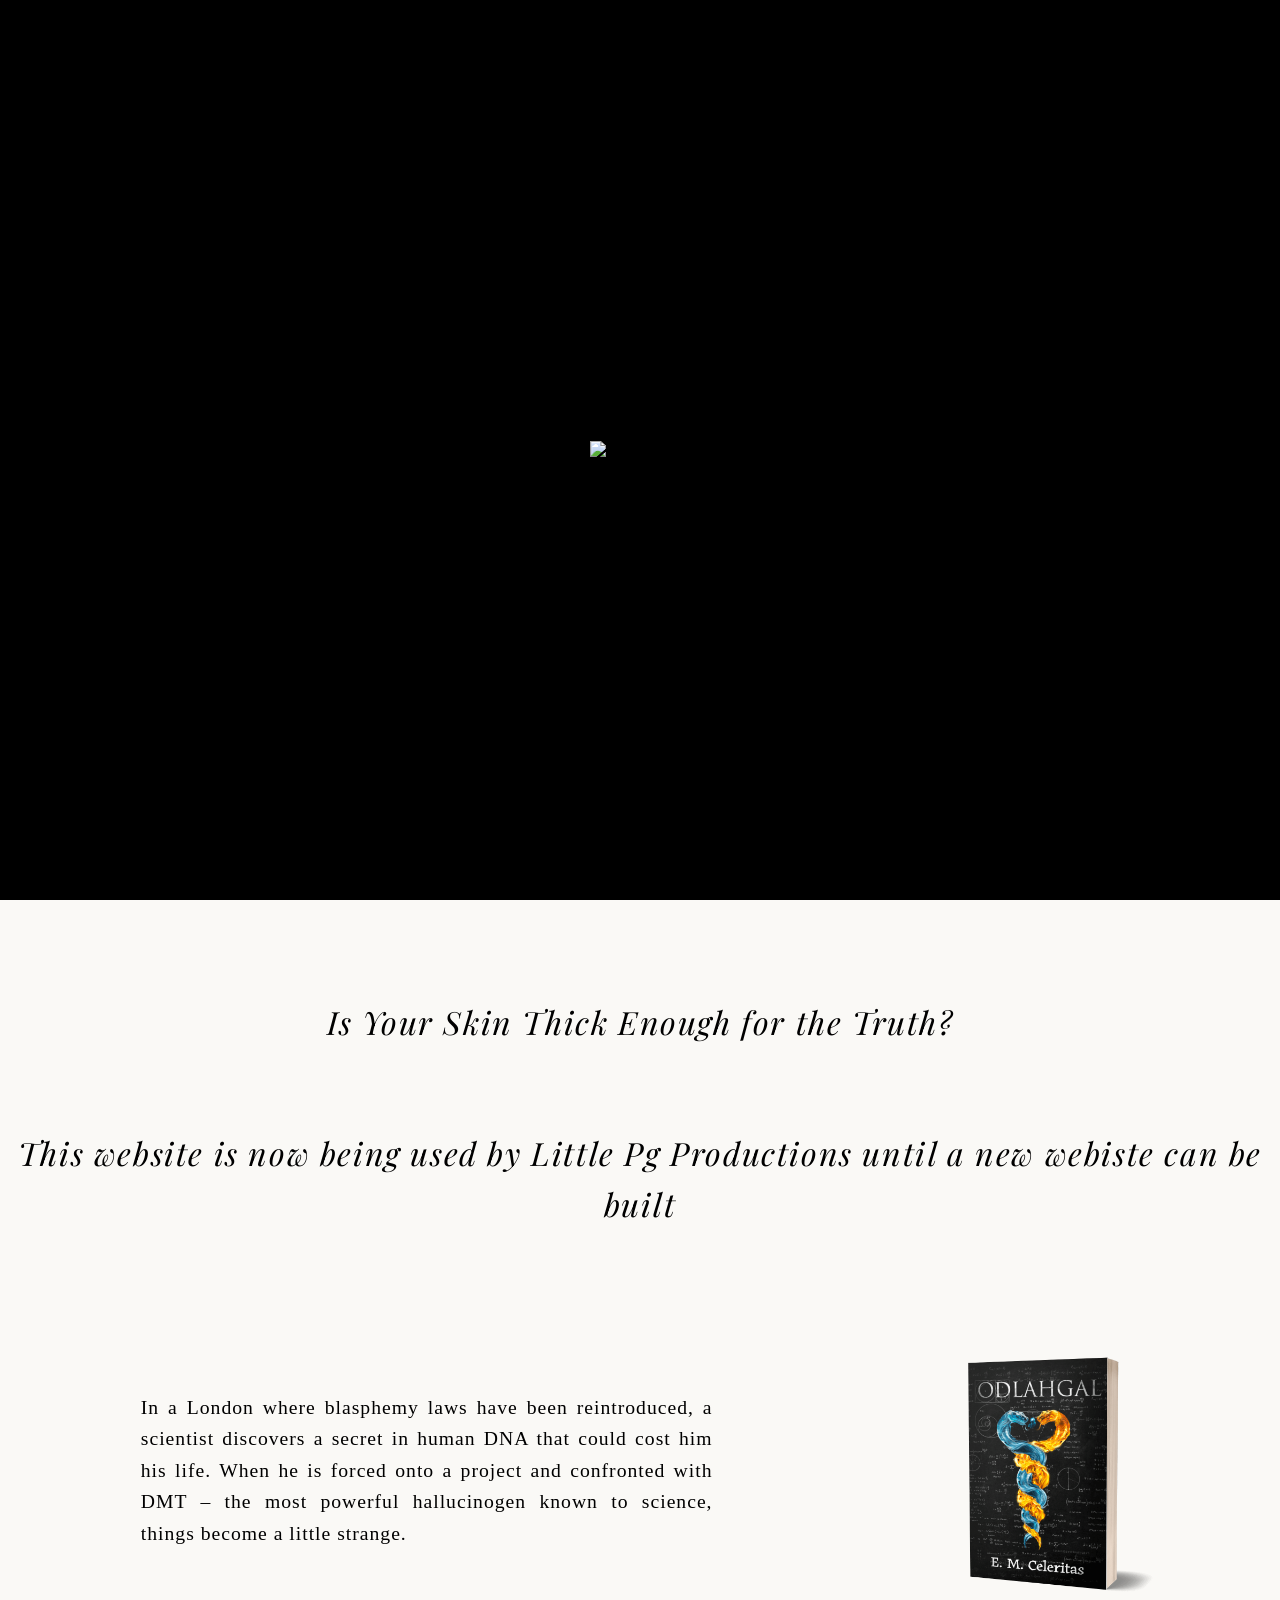
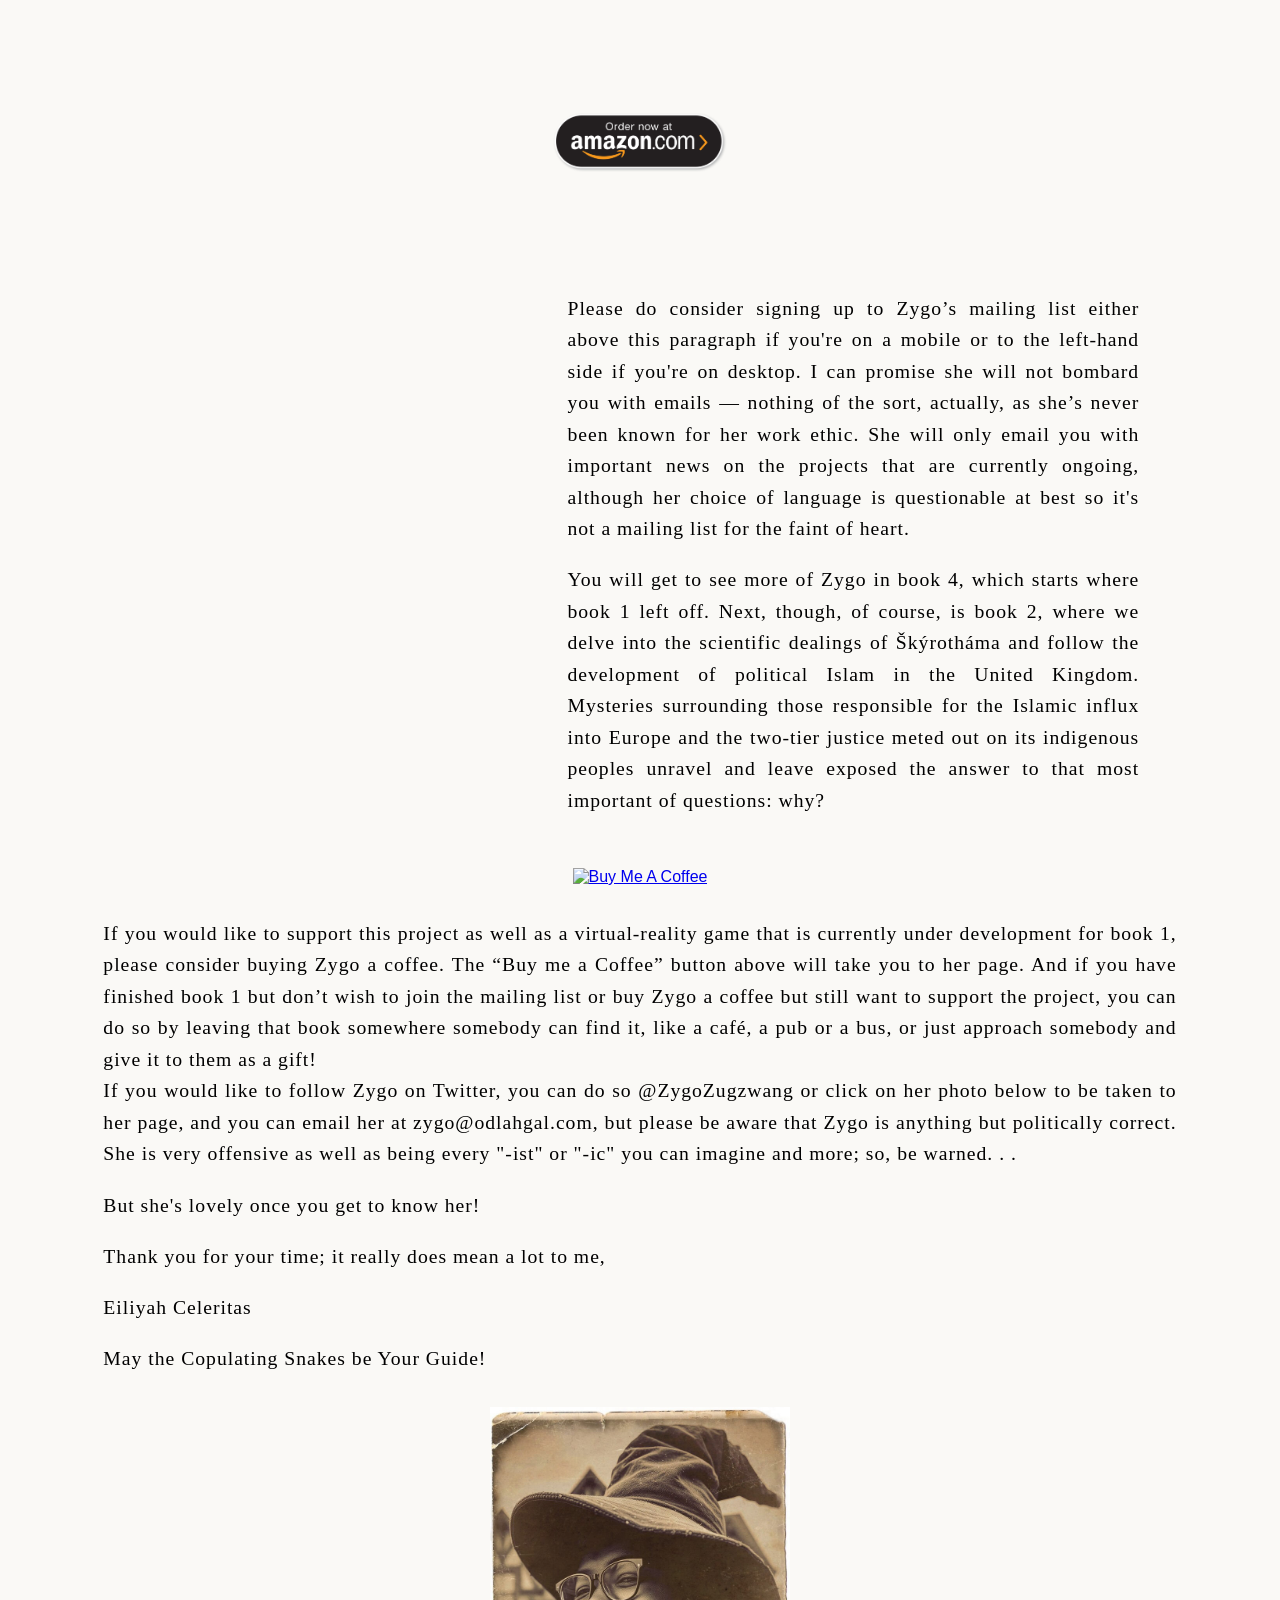
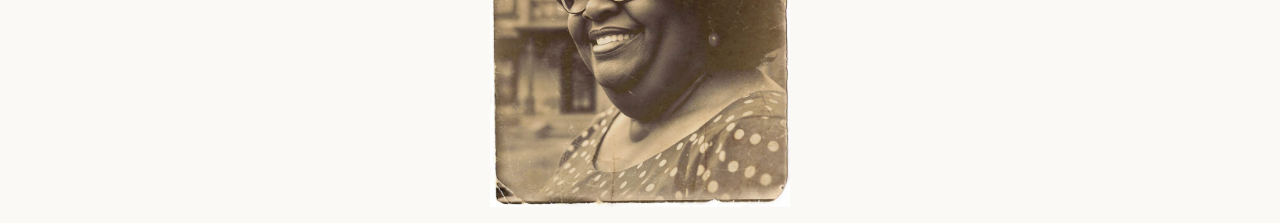
==== commit b537669f: "Update index.html" ====
--- a/index.html
+++ b/index.html
@@ -28,6 +28,7 @@
 
     <!-- Title -->
     <p class="section-title animate-top">Is Your Skin Thick Enough for the Truth?</p>
+    <p class="section-title animate-top">This website is now being used by Little Pg Productions until a new webiste can be built</p>
 
     <!-- Synopsis Section -->
     <div class="synopsis-section">
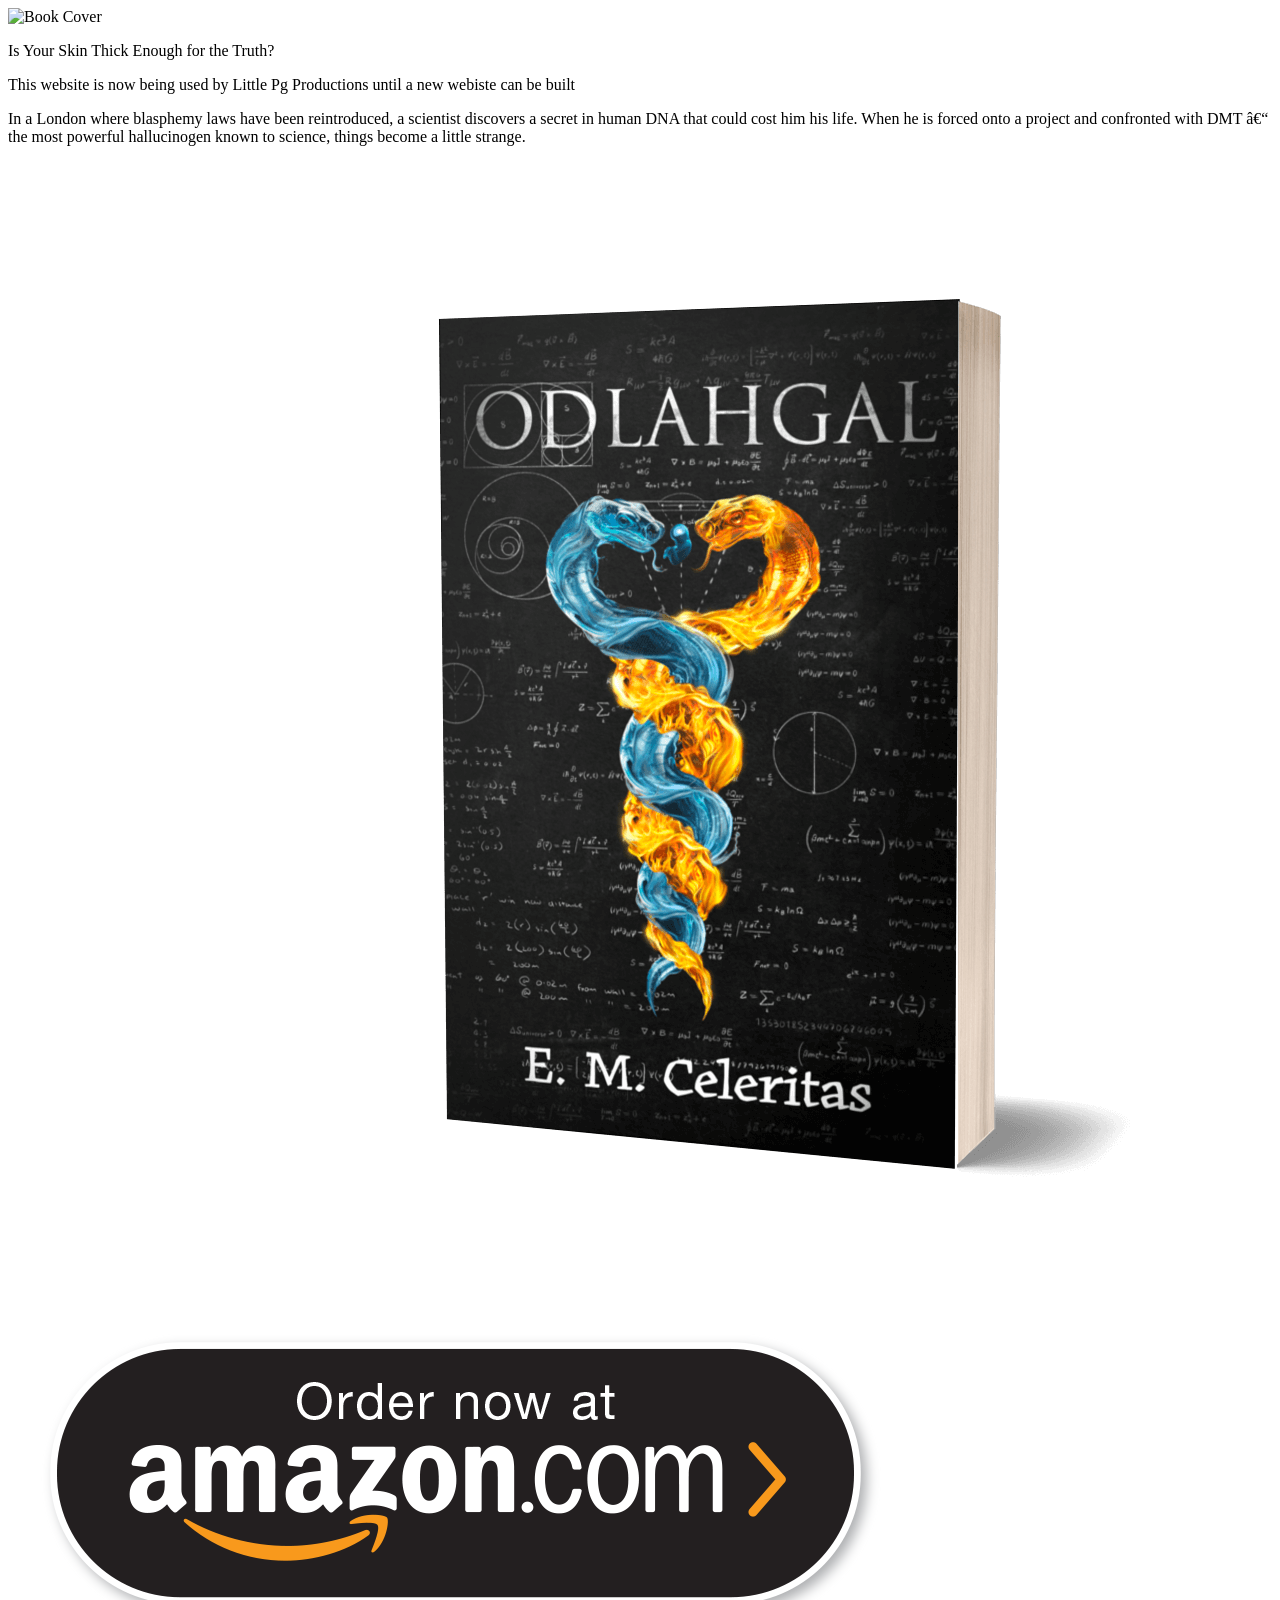
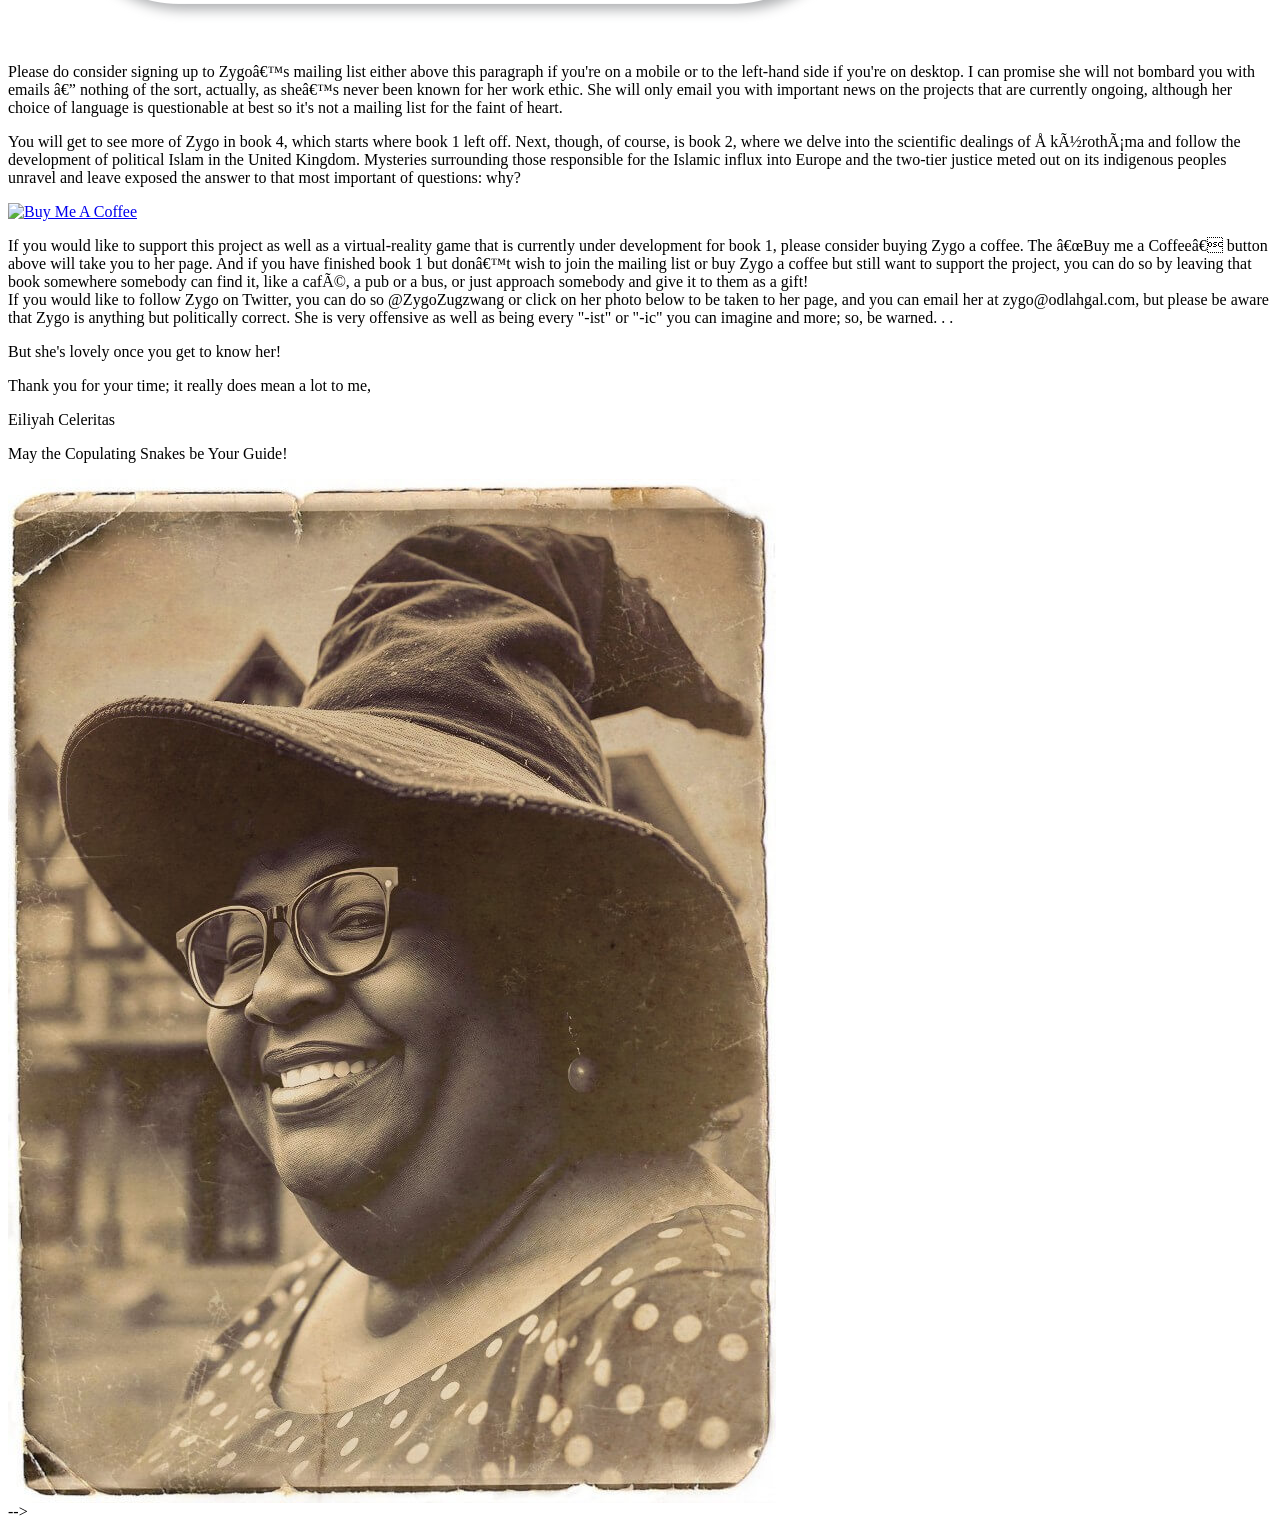
==== commit c70cc0fe: "Update index.html" ====
--- a/index.html
+++ b/index.html
@@ -1,3 +1,4 @@
+<!-- 
 <!DOCTYPE html>
 <html lang="en">
 <head>
@@ -101,3 +102,4 @@
   <script src="script.js"></script>
 </body>
 </html>
+-->
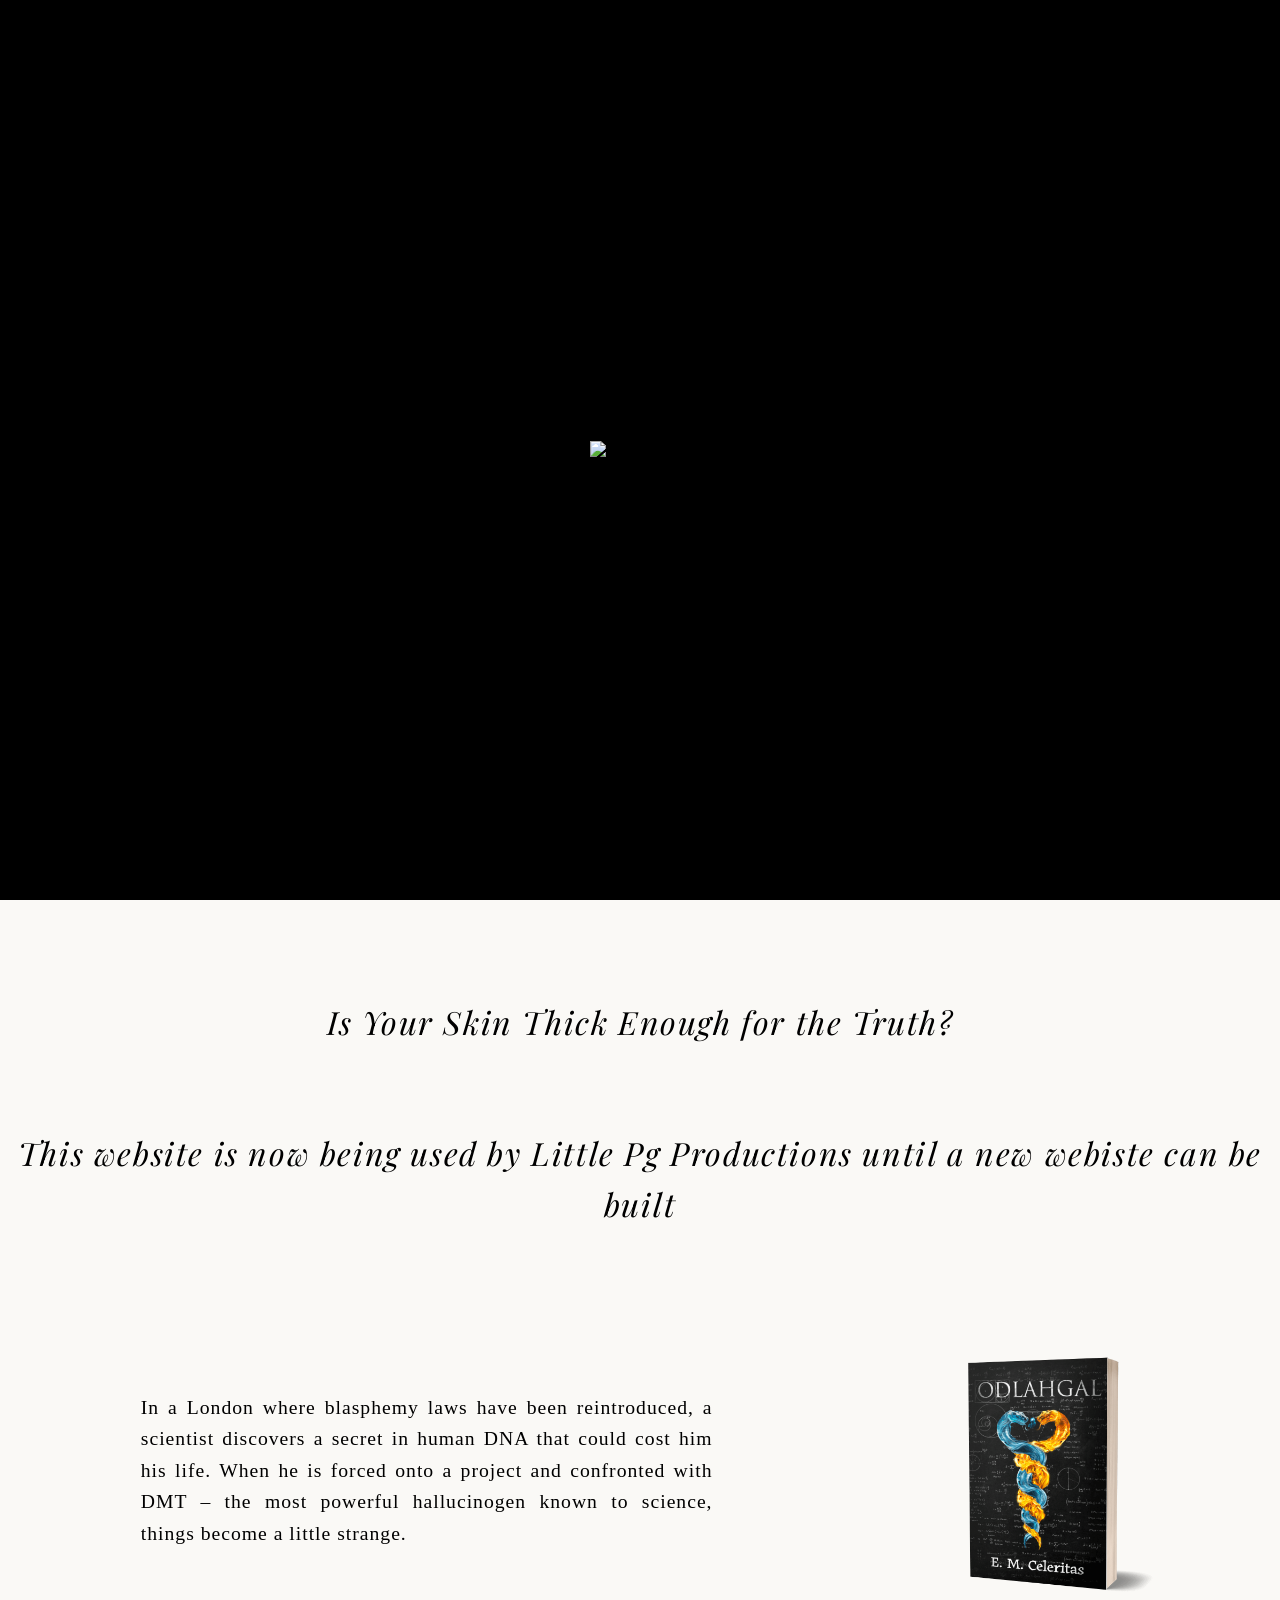
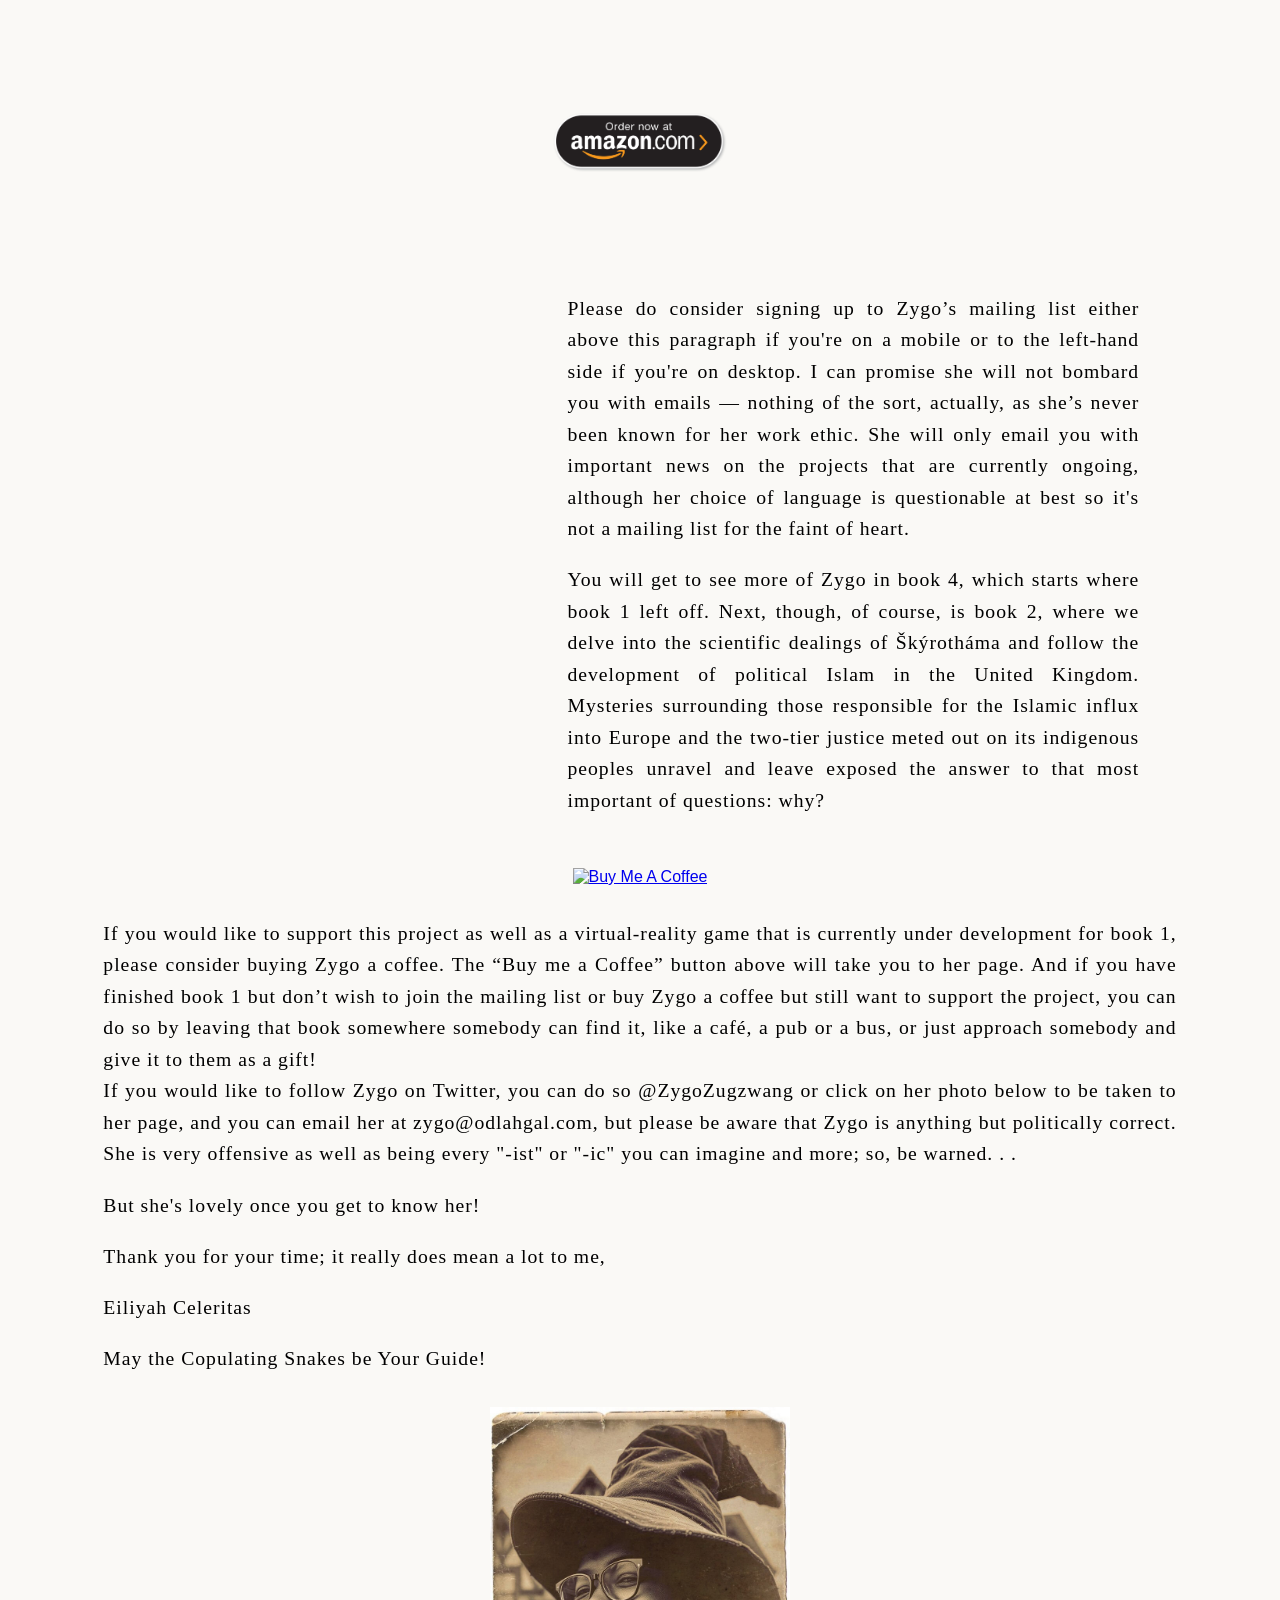
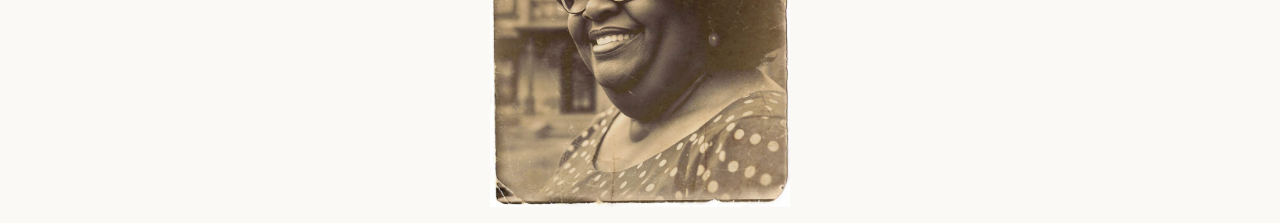
==== commit 7cfff317: "Update index–off.html" ====
--- a/index.html
+++ b/index.html
@@ -1,4 +1,4 @@
-<!-- 
+ 
 <!DOCTYPE html>
 <html lang="en">
 <head>
@@ -102,4 +102,3 @@
   <script src="script.js"></script>
 </body>
 </html>
--->
